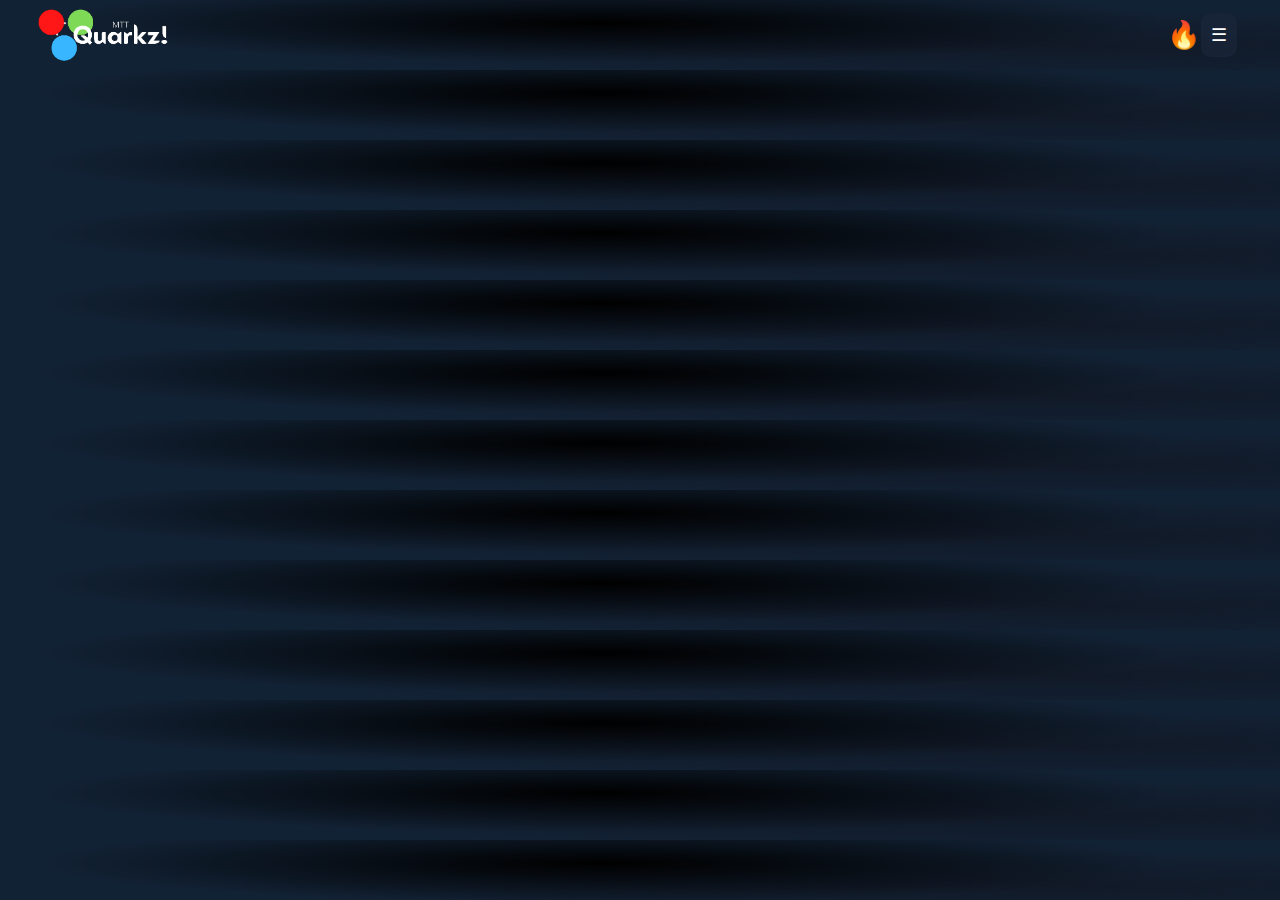
==== index.html @ 4693ca99 "minor bug fixes." ====
<!DOCTYPE html>
<html lang="en">

<head>
    <meta charset="UTF-8">
    <meta http-equiv="X-UA-Compatible" content="IE=edge">
    <meta name="viewport" content="width=device-width, initial-scale=1.0">

    <title>Quarkz!</title>
    <link rel="stylesheet" href="css/main.css">
    <link rel="icon" href="/assets/Quarkz-T.png" type="image/icon type">

    <!-- Google Fonts-->
    <link rel="preconnect" href="https://fonts.gstatic.com">
    <link href="https://fonts.googleapis.com/css2?family=Nunito:wght@500&display=swap" rel="stylesheet">
    <link href="https://fonts.googleapis.com/icon?family=Material+Icons" rel="stylesheet">
    <link rel="stylesheet"
        href="https://fonts.googleapis.com/css2?family=Material+Symbols+Outlined:opsz,wght,FILL,GRAD@20..48,100..700,0..1,-50..200" />

    <!-- KATEX -->
    <link rel="stylesheet" href="https://cdn.jsdelivr.net/npm/katex@0.15.1/dist/katex.min.css"
        integrity="sha384-R4558gYOUz8mP9YWpZJjofhk+zx0AS11p36HnD2ZKj/6JR5z27gSSULCNHIRReVs" crossorigin="anonymous">
    <script defer src="https://cdn.jsdelivr.net/npm/katex@0.15.1/dist/katex.min.js"
        integrity="sha384-z1fJDqw8ZApjGO3/unPWUPsIymfsJmyrDVWC8Tv/a1HeOtGmkwNd/7xUS0Xcnvsx"
        crossorigin="anonymous"></script>
    <script defer src="https://cdn.jsdelivr.net/npm/katex@0.15.1/dist/contrib/auto-render.min.js"
        integrity="sha384-+XBljXPPiv+OzfbB3cVmLHf4hdUFHlWNZN5spNQ7rmHTXpd7WvJum6fIACpNNfIR"
        crossorigin="anonymous"></script>

    <!-- JQuerySupport For SummerNote-->
    <script src="https://code.jquery.com/jquery-3.4.1.slim.min.js"
        integrity="sha384-J6qa4849blE2+poT4WnyKhv5vZF5SrPo0iEjwBvKU7imGFAV0wwj1yYfoRSJoZ+n"
        crossorigin="anonymous"></script>

    <!-- SummerNote-->
    <link href="https://cdn.jsdelivr.net/npm/summernote@0.8.18/dist/summernote-lite.min.css" rel="stylesheet">
    <script src="https://cdn.jsdelivr.net/npm/summernote@0.8.18/dist/summernote-lite.min.js"></script>

    <!-- Progress Bar-->
    <script src="https://cdnjs.cloudflare.com/ajax/libs/progressbar.js/0.6.1/progressbar.min.js" integrity="sha512-7IoDEsIJGxz/gNyJY/0LRtS45wDSvPFXGPuC7Fo4YueWMNOmWKMAllEqo2Im3pgOjeEwsOoieyliRgdkZnY0ow==" crossorigin="anonymous" referrerpolicy="no-referrer"></script>
    <style>
        .full_page {
            display: none
        }
    </style>
</head>

<body>
    <div id="overlay">
        <div id="overlay_div">
            <span id="ovr_logo"><img src="/assets/Quarkz_white.png">
                <center>Updating to Version <span class="sp_txt">1.0.0</span></center>
            </span>
        </div>
    </div>
    <div id="watermark">
        <span id="logo"><img id="ovr_l_1" src="/assets/Quarkz-WT.png" style="height:6vh"><img style="height:6vh"
                id="ovr_l_2" src="/assets/Quarkz.png"></span>
        <div id="w_holder">
            <span id="spoints" class="no-print"></span>
            <span id="dsh_btn" class="no-print">☰</span>
        </div>
    </div>
    <div class="full_page flex_type" id="bugreport" style="display:flex;align-items: center;justify-content: center;">
        <iframe
            src="https://docs.google.com/forms/d/e/1FAIpQLSeo2JZDaBApBiTeXmAnkVX60hSuJGHJkd9jsF9ePg0iM9ufjA/viewform?embedded=true"
            style="width:90vw;height:90vh;border:none;" frameborder="0" marginheight="0"
            marginwidth="0">Loading…</iframe>
    </div>
    <div id="login" class="full_page flex_type" style="justify-content: center;">
        <div id="lgn_bx">
            <span style="font-size: 5vh;">Welcome to Quarkz</span>
            <input type="text" id="lg_uname" class="text_bx_1" placeholder="Username">
            <input type="password" id="lg_pass" class="text_bx_1" placeholder="Password">
            <div>
                <button class="tst_btn rpl" id="sgn_in">Sign In</button>
                <!-- <button class="tst_btn rpl" id="sgn_in_google">Sign In With Google</button> -->
                <button class="tst_btn rpl" id="reg_in">Register</button>
            </div>
            <span id="lgn_err" class="err_txt" style="display: none;">ERROR:Wrong Username Or Password</span>
            <span style="margin:auto;font-size:14px;text-decoration: none;"><a href="/#/about"
                    style="color: white;">About</a>&nbsp;&nbsp;<a href="/#/legal"
                    style="color: white;">Legal</a>&nbsp;&nbsp;<a href="/#/bugreport" style="color: white;">Report A
                    Bug</a></span>
        </div>
    </div>
    <div id="appinfo" class="full_page flex_type">
        <span style="font-size: 5vh;">App Info</span>
        <pre id="ren_appinf"></pre>
    </div>
    <div id="aboutus" class="full_page flex_type">
        <span style="font-size: 5vh;">About Us</span>
        <img id="abt_img" src="https://avatars1.githubusercontent.com/u/64828294?s=460&amp;v=4" alt="MTT Photo">
        <span>I Am Mr Techtroid The Main Developer Of <span class="sp_txt">Quarkz!</span></span>
        <span>I Built This Website As A Way For Schools To Head Towards Online Learning</span>
        <span>Its Built In A Way That It Is Easy For Both Teachers And Students To Use</span>
        <span>Quarkz Is Currently Under Beta Version And Many Features Will Come In The Future</span>
        <span>Contact Mail: <span class="sp_txt">mrtechtroid@outlook.com</span></span>
        <div style="display: flex;flex-direction: row;overflow-y: auto;">
            <button id="lgl_btn" class="tst_btn rpl">Legal</button>
            <button id="rbu_btn" class="tst_btn rpl" onclick="window.location = '/#/bugreport'">Report Bugs</button>
            <button id="apinf_btn" class="tst_btn rpl" onclick="window.location = '/#/appinfo'">App Info</button>
        </div>
    </div>

    <div id="legal" class="full_page flex_type" style="text-align: center;">
        <span style="font-size: 5vh;">Terms And Conditions</span>
        <span class="sp_txt">Copyright 2021-23 Quarkz By Mr Techtroid</span>
        <span style ="font-size: 2vh;">Last Updated: 10 Jan 2023(IST)</span>
        <div id="lgl_container">
            <ol>
                <h3>Account Information And User Generated Content</h3>
                <li>By Creating an account on this website, you state that you agree to these terms and condition.</li>
                <li>All User Generated data(excluding passwords) can be accessed by Quarkz Admins Or Authorised
                    Moderators. </li>
                <li>When you request for account deletion, NO user generated data will be deleted. Instead the account
                    will be unlinked from our Authentication services.However This data will continue to be accessible
                    only to Admins. </li>
                <li>Any content uploaded or published or submitted or posted by you on the Platform, including without
                    limitation, the content will be owned by You, but we are also granted a
                    worldwide,non-exclusive,royalty-free,sub-licensable and transferable license to use, reproduce,
                    distribute, share, display, publish, retain, make available online and/or electronically transmit
                    such User-generated Content as well as technical information collected.</li>
                <li>We also reserve the right to terminate access of our website to any account if we find 
                    the account to do anything which violates our TOC without prior notice.</li>
                <li>By Creation of account on this site, you agree that you are above 13 Years and if you are below that age you have 
                    taken permission from your guardians or parents. We Do not collect any type of information from the minors
                     and if we do so, we do not do it intentionally and we may be requested to delete the information by their 
                     guardians which we will do immediately. </li>
                <h3>Free Use Disclaimer</h3>
                <li>Copyright Disclaimer under section 107 of the Copyright Act 1976, allowance is made for “fair use”
                    for purposes such as criticism, comment, news reporting, teaching, scholarship, education and
                    research. </li>
                <h3>Licensing And Assets</h3>
                <li>All Codes,Graphics,Assets,Files, And Information located in <span
                        class="sp_txt">quarkz.netlify.app</span> or any of Our Storage services such as Firebase, is
                    part of Quarkz.Any Usage, Reproduction of Any Of The same Without Prior Consent Of Owner Mr
                    Techtroid OR Quarkz Team Is Prohibited.</li>
                <li>Youtube Videos Which Are Used In This Website Belong To Their Respective Channel Owners</li>
                <li>Usage Of Questions And Notes Are From Fair Use Under Education,Teaching And Research Category</li>
                <li>Simulations Used In This Website Belong To The Respective Providers Mentioned</li>
                <li>If You Feel Any Content is violating your Copyright and want it to be removed from this site, contact us at the contact us page. We will make sure that we will remove the content in 24 Hours.</li>
                <h3>Others</h3>
                <li>These Rules/Terms may be changed without prior consent of any party/(users using the site) at any time.</li>
            </ol>
        </div>
    </div>

    <div id="schedule" class="full_page flex_type">
        <span style="font-size: 5vh;">Schedule</span>
        <iframe id="tmt_frame" src="" style="border: 0" width="100%" height="90%" frameborder="0" scrolling="no"
            style="background-color: black;color:white"></iframe>
    </div>
    <div id="profile" class="full_page flex_type">
        <span style="font-size: 5vh;">Profile</span>
        <table class="pro_table" style="border:gray 3px solid;">
            <tr>
                <td class="sp_txt">Name:</td>
                <td id="prf_name"></td>
            </tr>
            <tr>
                <td class="sp_txt">Phone:</td>
                <td id="prf_phone"></td>
            </tr>
            <tr>
                <td class="sp_txt">Email:</td>
                <td id="prf_email"></td>
            </tr>
            <tr>
                <td class="sp_txt">Class:</td>
                <td id="prf_class"></td>
            </tr>
            <tr>
                <td class="sp_txt">Batch:</td>
                <td id="prf_batch"></td>
            </tr>
            <tr>
                <td class="sp_txt">Gender:</td>
                <td id="prf_gender"></td>
            </tr>
            <tr>
                <td class="sp_txt">Created On:</td>
                <td id="prf_crton"></td>
            </tr>
        </table>
        <button id="pass_rst_btn" class="tst_btn rpl">Reset/Change Password</button>
    </div>
    <div id="register" class="full_page flex_type">
        <span style="font-size:5vh;">Register</span>
        <input type="tel" id="rg_mbleno" class="_in_reg" placeholder="Mobile No">
        <input type="text" id="rg_uname" class="_in_reg" placeholder="Email Address">
        <input type="password" id="rg_pass" class="_in_reg" placeholder="Password">
        <input type="password" id="rg_pass1" class="_in_reg" placeholder="Confirm Password">
        <input type="text" id="rg_name" class="_in_reg" placeholder="Name">
        <label for="class">Class</label>
        <select name="class" id="rg_class">
            <option value="6">6</option>
            <option value="7">7</option>
            <option value="8">8</option>
            <option value="9">9</option>
            <option value="10">10</option>
            <option value="11">11</option>
            <option value="12">12</option>
        </select>
        <label for="gender">Gender</label>
        <select name="gender" id="rg_gender">
            <option value="Male">Male</option>
            <option value="Female">Female</option>
        </select>

        <button class="tst_btn rpl" id="rg_in">Register</button>
    </div>
    <div id="printable" class="full_page flex_type">
        <span style="font-size: 5vh;" class="no-print">Export</span>
        <hr color="white" width="100%" class="no-print">
        <span class="no-print"><button class="tst_btn rpl no-print" onclick="print()">Print</button><button
                class="tst_btn rpl no-print" id="shf_btn">Shuffle</button><button class="tst_btn rpl no-print"
                id="tsinf_btn">Update Bank
                Info</button><button class="tst_btn rpl no-print" id="tans_btn">Answers</button><button
                class="tst_btn rpl no-print" id="tansexpl_btn">Explanation And Answers</button><button
                class="tst_btn rpl no-print" id="tremove_btn">Remove
                All</button></span>
        <hr color="white" width="100%">
        <span style="font-size: 3vh;" id="qb_title">ERROR</span>
        <hr color="white" width="100%">
        <div id="pe_tst_info" class="flex_type no-print">
            <span>Test<input id="pe_tst_type_1" type="checkbox"></span>
            <span id="">General Instructions<input id="pe_tst_type_2" type="checkbox"></span>
            <textarea type="answer" id="pe_gi_ins" class="_in_aq" style="resize: none;overflow-y: scroll;"
                placeholder="General Instructions"></textarea>
            <div style="display: flex;flex-direction: row;flex-wrap: wrap;align-items: center;justify-content: center;">
                <span>MCQ:<input type="number" id="pe_mcq_pno" class="_in_pq" value="3"><input type="number"
                        id="pe_mcq_nno" class="_in_pq" value="-1"></span>
                <span>MCQ Multiple:<input type="number" id="pe_mcmul_pno" class="_in_pq" value="3"><input type="number"
                        id="pe_mcmul_nno" class="_in_pq" value="-1"></span>
                <span>Numerical:<input type="number" id="pe_num_pno" class="_in_pq" value="4"><input type="number"
                        id="pe_num_nno" class="_in_pq" value="0"></span>
                <span>True Or False:<input type="number" id="pe_taf_pno" class="_in_pq" value="1"><input type="number"
                        id="pe_taf_fno" class="_in_pq" value="0"></span>
                <span>Explain:<input type="number" id="pe_exp_pno" class="_in_pq" value="4"><input type="number"
                        id="pe_exp_nno" class="_in_pq" value="0"></span>
                <span>Matrix<input type="number" id="pe_mat_pno" class="_in_pq" value="12"><input type="number"
                        id="pe_mat_nno" class="_in_pq" value="-4"></span>
            </div>
        </div>
        <div id="eqb_instr" style="text-align: left;width:90%;font-size: 14px;"><span style="color: green;">General
                Instructions:&nbsp;&nbsp;</span><span id="equ_gi"></span>
            <hr color="white" width="100%">
        </div>

        <div id="eqb_add" style="width:90%;font-size: 14px;z-index: 1;" type="1">
        </div>
    </div>
    <div id="functions" class="full_page flex_type" style="overflow-y: scroll;">
        <span style="font-size: 5vh;" class="">Functions</span>
        <div class="flex_type"
            style="flex-direction: column;align-items: center;overflow-y: scroll;width: 50vw;height:60vh;">
            <div class="dshbox_v2 rpl" onclick="window.location.hash = '#/add/tpc'">Add Topics</div>
            <div class="dshbox_v2 rpl" onclick="window.location.hash = '#/add/qubank'">Add Question Bank</div>
            <div class="dshbox_v2 rpl" onclick="window.location.hash = '#/add/simulation'">Add Simulations</div>
            <div class="dshbox_v2 rpl" onclick="window.location.hash = '#/add/images'">Upload Images</div>
            <div class="dshbox_v2 rpl" onclick="window.location.hash = '#/add/tests'">Add Test</div>
            <div class="dshbox_v2 rpl" onclick="window.location.hash = '#/update/tests'">Update Test</div>
            <div class="dshbox_v2 rpl" onclick="window.location.hash = '#/update/batch'">Update Batches</div>
            <div class="dshbox_v2 rpl" onclick="window.location.hash = '#/edit_exams'">Edit Exams</div>
        </div>
    </div>
    <div id="fu_uplimg" class="full_page flex_type" style="overflow-y: scroll;">
        <input type="file" id="aq_file" class="_in_aq">
        <button class="tst_btn rpl" id="upl_files"></button>
        <input class="_in_aq" id="aq_uplurl" type="text">
    </div>
    <div id="fu_simulation" class="full_page flex_type" style="overflow-y: scroll;">
        <span style="font-size: 5vh;" class="">Add/Edit Simulation</span>
        <input type="text" id="aq_simname" class="_in_aq" placeholder="Simulation Name">
        <input type="url" id="aq_simurl" class="_in_aq" placeholder="Simulation URL">
        <input type="text" id="aq_simprov" class="_in_aq" placeholder="Simulation Provider">
        <input type="text" id="aq_simlicense" class="_in_aq" placeholder="Simulation License">
        <select name="type" id="aq_simsubj" class="_in_aq" style="color:red">
            <option value="physics">Physics</option>
            <option value="chemistry">Chemistry</option>
            <option value="maths">Maths</option>
            <option value="biology">Biology</option>
            <option value="computer">Computer</option>
            <option value="statistics">Statistics</option>
            <option value="unfiled">Unfiled</option>
        </select>
        <button class="tst_btn rpl" id="aq_sims_save">Save</button>
    </div>
    <div id="fu_topic" class="full_page flex_type" style="overflow-y: scroll;">
        <span style="font-size: 5vh;" class="" id="fu_topic_title">Add/Edit Topic</span>
        <input type="text" id="aq_tpcname" class="_in_aq" placeholder="Tests/Topic/Question Bank Name">
        <select name="type" id="aq_tpclevel" class="_in_aq" style="color:red">
            <option value="jee">JEE</option>
            <option value="neet">NEET</option>
            <option value="foundation">Foundation</option>
        </select>
        <input type="text" id="aq_tpc_chapterid" class="_in_aq" placeholder="Chapter ID">
        <select name="type" id="aq_tpc_subj" class="_in_aq" style="color:red">
            <option value="physics">Physics</option>
            <option value="chemistry">Chemistry</option>
            <option value="maths">Maths</option>
            <option value="biology">Biology</option>
            <option value="computer">Computer</option>
            <option value="statistics">Statistics</option>
            <option value="unfiled">Unfiled</option>
        </select>
        <div id="aq_test_extra" style="flex-direction: column;">
            <input type="text" id="aq_tst_batches" class="_in_aq" placeholder="Batch ID">
            <input type="datetime-local" id="aq_tst_stron" class="_in_aq">
            <input type="datetime-local" id="aq_tst_endon" class="_in_aq">
            <input type="text" id="aq_tst_syllabi" class="_in_aq" placeholder="Syllabus">
            <input type="number" id="aq_tst_timealotted" class="_in_aq" placeholder="Time Alloted">
        </div>
        <div id="lqadd" style="display: flex;flex-direction: row;margin:10px;height: 50vh;">
            <div id="question_list"
                style="border: 2px lime solid;width: 15vw;height:50vh;display: flex;flex-direction: column;align-items: center;text-align: center;font-size: 3vh;overflow-y: scroll;"
                class="title-notes"></span>
            </div>
            <div
                style="border: 2px lime solid;width:75vw;display: flex;flex-direction: column;overflow-y: scroll;height:50vh;">
                <select name="type" id="aq_mode" class="_in_aq" style="color:red">
                    <option value="question">Question</option>
                    <option value="lesson">Lesson</option>
                    <option value="exam">Exam</option>
                </select>
                <div class = "flex_type" id = "aq_exams">
                    <input type="text" id="aq_examname" class="_in_aq" placeholder="Exam Names">
                    <input type="text" id="aq_examdate" class="_in_aq" placeholder="Exam Dates">
                    <input type="text" id="aq_examinfo" class="_in_aq" placeholder="Exam Info Link">
                    <input type="text" id="aq_examsyllabus" class="_in_aq" placeholder="Syllabus Link">
                </div>
                <div class="flex_type" id="aq_all" style="align-items: unset;" id = "aq_uiad">
                    <div class="summernote" id="aq_qtext">Question</div>
                    <input type="text" id="aq_answer" class="_in_aq" placeholder="Answer">
                    <input type="url" id="aq_yurl" class="_in_aq" placeholder="Youtube ID">
                    <div class="summernote" id="aq_expl">Explanation</div>
                    <textarea type="answer" id="aq_hint" class="_in_aq" style="resize: none;overflow-y: scroll;"
                        placeholder="Hint"></textarea>
                    <select name="type" id="aq_section" class="_in_aq" style="color:red">
                        <option value="Physics">Physics</option>
                        <option value="Chemistry">Chemistry</option>
                        <option value="Math">Math</option>
                        <option value="Biology">Biology</option>
                        <option value="Computer">Computer</option>
                        <option value="Statistics">Statistics</option>
                        <option value="Unfiled">Unfiled</option>
                    </select>
                </div>
                <div id="aq_ans_hold">
                    <select name="type" id="aq_type" class="_in_aq" style="color:red">
                        <option value="mcq">MCQ</option>
                        <option value="mcq_multiple">MCQ Multiple</option>
                        <option value="matrix">Matrix</option>
                        <option value="numerical">Numerical</option>
                        <option value="explain">Explain</option>
                        <option value="fill">Fill In The Blanks</option>
                    </select>
                    <div id="aq_mcq_con" class="flex_type">
                        <div class="aq_mcq_p" onclick="changeColor(this)"><input class="aq_mcq"></div>
                        <div class="aq_mcq_p" onclick="changeColor(this)"><input class="aq_mcq"></div>
                        <div class="aq_mcq_p" onclick="changeColor(this)"><input class="aq_mcq"></div>
                        <div class="aq_mcq_p" onclick="changeColor(this)"><input class="aq_mcq"></div>
                    </div>
                    <div id="aq_matrix">
                        <table>
                            <tr>
                                <td><input class="aq_i1"><input class="aq_i2"></td>
                            </tr>
                            <tr>
                                <td><input class="aq_i1"><input class="aq_i2"></td>
                            </tr>
                            <tr>
                                <td><input class="aq_i1"><input class="aq_i2"></td>
                            </tr>
                            <tr>
                                <td><input class="aq_i1"><input class="aq_i2"></td>
                            </tr>
                        </table>
                    </div>
                    <button class="tst_btn rpl" id="aq_ao">Add Option</button>
                    <button class="tst_btn rpl" id="aq_ro">Remove Option</button>
                </div>
                <button class="tst_btn rpl" id="aq_re">Remove Entry</button>
            </div>
        </div>
        <button class="tst_btn rpl" id="aq_tpc_save">Save/Update Topic</button>
        <button class="tst_btn rpl" id="aq_qbc_save">Save/Update QBank</button>
        <button class="tst_btn rpl" id="aq_tst_save">Save/Update Test</button>
        <button class="tst_btn rpl" id="aq_exam_save">Save/Update Exams</button>
        <button class="tst_btn rpl" id="aq_export">Export</button>
    </div>
    <div id="users" class="full_page flex_type">
        <span style="font-size:5vh;">Users</span>
        <hr color="white" width="100%">
        <div
            style="border:orangered 3px solid;border-radius: 30px;display: flex;flex-direction: column;align-items: center;width:80%;">
            <span style="font-size:3vh;color:yellow;width:80%;">Add Users</span><iframe
                href="index.html#/register"></iframe>
        </div>
        <hr color="white" width="50%">
        <input type="answer" id="us_user" class="_in_aq" placeholder="username">
    </div>
    <div id="error_page" class="full_page flex_type">
        <span style="font-size:5vh;">404</span>
        <hr color="white" width="100%">

        <span style="font-size: 3vh;">You don't have access to this page.</span>
        <a class="tst_btn rpl" href="/#/dashboard">Go To Dashboard</a>
    </div>
    <div id="dashboard" class="full_page flex_type" style="display: flex;flex-direction: row;">
        <div id="sidebar">
            <div id="options_tab"
                style="display: flex;flex-direction: row;align-items:center;height:50px;justify-content: space-evenly;width: 25vw;max-width: 250px;">
                <span class="material-symbols-outlined rpl">settings</span>
                <span class="material-symbols-outlined rpl" id="abt_btn">info</span>
                <span class="material-symbols-outlined rpl" onclick="window.location = '#/update'">notifications</span>
                <span class="material-symbols-outlined rpl" id="prf_btn">account_circle</span>
                <span class="material-symbols-outlined rpl" id="lgt_btn">logout</span>
            </div>
            <hr style="width: 100%;">
            <div id="profile_tab"
                style="display: flex;flex-direction: column;align-items: center;height:170px;max-width: 250px;">
                <img id="prf_tab_img" src="/assets/Quarkz_white.png"
                    style="width: 100px;height:100px;object-fit: cover;margin:5px;">
                <span style="color:rgb(0, 255, 221)" id="dshd_name">NAME</span>
                <span style="color:rgb(104, 104, 92);font-size: small;" id="dshd_uname">@username</span>
                <span style="color:rgb(251, 255, 0)" id="dshd_batch">BATCH</span>
            </div>
            <hr style="width: 100%;">
            <div class="flex_type"
                style="flex-direction: column;align-items: center;overflow-y: scroll;width: 30vw;height:250px;max-width: 250px;">
                <div class="dshbox_v2 " id="tmt_btn">Time Table</div>
                <div class="dshbox_v2" id="chp_btn">Chapters</div>
                <div class="dshbox_v2" id="tstinf_btn">Test Infos</div>
                <div class="dshbox_v2" id="usn_btn" onclick = "window.location.hash = '/usernotes/'">Your Notes</div>
                <div class="dshbox_v2" id="tpc_btn" style="display: none;">Topics</div>
                <div class="dshbox_v2" id="lvq_btn" style="display:none">Live Quiz</div>
                <div class="dshbox_v2" id="frm_btn">Forum</div>
                <div class="dshbox_v2" id="qba_btn" style="display: none;">Question Bank</div>
                <div class="dshbox_v2" id="sim_btn">Simulations</div>
                <div class="dshbox_v2" id="cyb_btn">Cyberhunts</div>
                <div id="adminonly" style="display:none;flex-direction:column;">
                    <div class="dshbox_v2" id="adi_btn">Admin Functions</div>
                    <div class="dshbox_v2" id="usc_btn">Users</div>
                </div>
            </div>
            <hr style="width: 100%;">
            <span style="font-size: small;">© 2021-23 Quarkz!</span>
        </div>
        <div style="display: flex;flex-direction: row;flex-wrap: wrap;margin-left: 10px;align-items: flex-start;height:100%;margin-top: 15px;justify-content: space-evenly;">
            <div id="db_exam_info" style="display:flex;flex-direction:column;overflow-y: scroll;height: 30vh;border:grey solid 2px;width:400px;border-radius: 10px 10px 10px 10px;align-items: center;margin:5px;">
                <span style = "font-size: 25px;color:yellow">Exam Info</span>
                <div id = "db_exam_list"></div>
            </div>
            <div id="db_social_media" style="display:flex;flex-direction:column;height: 30vh;border:grey solid 2px;width:400px;border-radius: 10px 10px 10px 10px;align-items: center;margin:5px;text-align: center;">
                <span style = "font-size: 25px;color:yellow">We're on Social Media</span>
                <span style = "font-size: 14px;color:grey">Follow us, & share with your friends. It motivates us to keep working hard for you to bring new features. </span>
                <img style = "width:50px;" class = "rpl" onclick = "window.open('https://www.youtube.com/@quarkz./', '_blank');" src = "[data-uri]">
            </div>
            <div id="db_study_resources" style="display:flex;flex-direction:column;height: 30vh;border:grey solid 2px;width:400px;border-radius: 10px 10px 10px 10px;align-items: center;margin:5px;text-align: center;">
                <span style = "font-size: 25px;color:yellow">Additional Study Resources</span>
                <div class = "tlinks_min rpl" onclick = "window.location.hash = '/mainsformulas/'"><span style="font-size: 16px;">JEE Mains Formula Sheets</span></div>
                <div class = "tlinks_min rpl" onclick = "window.location.hash = '/downloads/'"><span style="font-size: 16px;">FREE PDF Downloads</span></div>
            </div>
        </div>
    </div>
    <div id="exam_msg_popup" class="overlay">
        <div class="popup">
            <center>
                <h2 id="exam_title">Note</h2>
            </center>
            <a class="close"
                onclick="document.getElementById('exam_msg_popup').style.visibility = 'hidden';document.getElementById('exam_msg_popup').style.opacity = '0';document.getElementById('exam_msg_action').onclick = ''">&times;</a>
            <p id="exam_dates"></p>
            <div class = "display:flex;flex-direction:row;flex-wrap:wrap;">
                <a id = "exam_einfo" class = "tst_btn rpl" target="_blank">Exam Info</a>
                <a id = "exam_syl" class = "tst_btn rpl" target="_blank">Syllabus</a>
            </div>
        </div>
    </div>
    <div id="singletestreport" class="full_page flex_type">
        <span style="font-size: 5vh;">Random Test 1</span>
        <hr color="white" width="100%">
        <div class="progressbar_tr">
            <div class="pb_tr_in" style="width: 70%;"><span>70%</span></div>
        </div><br>
        <table class="pro_table">
            <tr>
                <th>Parameters</th>
                <th>Your Stats</th>
            </tr>
            <tr>
                <td>Rank:</td>
                <td>4</td>
            </tr>
            <tr>
                <td>Percent:</td>
                <td>70%</td>
            </tr>
            <tr>
                <td>Positive:</td>
                <td>74</td>
            </tr>
            <tr>
                <td>Negitive:</td>
                <td>-4</td>
            </tr>
            <tr>
                <td>Total Questions:</td>
                <td>100</td>
            </tr>
            <tr>
                <td>Time Taken:</td>
                <td>1:55:12</td>
            </tr>
            <tr>
                <td>Top 3:</td>
                <td>A,B,C</td>
            </tr>
        </table><br>
        <table class="pro_table">
            <tr>
                <th>Parameters</th>
                <th>Your Stats</th>
                <th>Average</th>
                <th>Highest</th>
            </tr>
            <tr>
                <td>Marks:</td>
                <td>70/100</td>
                <td>35/100</td>
                <td>84/100</td>
            </tr>
            <tr>
                <td>Physics:</td>
                <td>24/25</td>
                <td>12/25</td>
                <td>24/25</td>
            </tr>
            <tr>
                <td>Chemistry:</td>
                <td>13/25</td>
                <td>12/25</td>
                <td>24/25</td>
            </tr>
            <tr>
                <td>Maths:</td>
                <td>13/25</td>
                <td>12/25</td>
                <td>24/25</td>
            </tr>
            <tr>
                <td>Biology:</td>
                <td>20/25</td>
                <td>12/25</td>
                <td>24/25</td>
            </tr>
        </table>
    </div>
    <div id="testsummary" class="full_page flex_type">
        <span style="font-size: 5vh;">Test Summary</span>
        <hr color="white" width="100%">
        <table class="pro_table">
            <tr>
                <th>Test Name</th>
                <th>Percent</th>
                <th>Marks/Total</th>
                <th>Class Average</th>
                <th>Class Highest</th>
                <th>Rank</th>
                <th>Date</th>
            </tr>
            <tr>
                <td>Random Test 1</td>
                <td>70%</td>
                <td>70/100</td>
                <td>35/100</td>
                <td>84/100</td>
                <td>4</td>
                <td>26th Aug 2021</td>
            </tr>
        </table>
    </div>
    <div id="testinfo" class="full_page flex_type">
        <span style="font-size: 5vh;">Tests</span>
        <hr color="white" width="100%">
        <div><button class="tst_btn rpl" id="ti_act">Active Tests</button><button class="tst_btn rpl"
                id="ti_fin">Finished Tests</button><button class="tst_btn rpl" id="ti_upc">Upcoming Tests</button></div>
        <div id="testlinks">
            <!-- <div class="tlinks">Complex Numbers</div>
            <div class="tlinks">Straight Lines</div> -->
        </div>
    </div>
    <div id="test_instructions" class="full_page flex_type">
        <span style="font-size: 5vh;">Test Instructions</span>
        <hr color="white" width="100%">
        <div style="width:80vw;overflow-y: scroll;border:yellow 3px solid;display: flex;flex-direction: column;">
            <span style="font-size:5vh;text-align: center;">Please Read The Instructions And Terms Carefully</span>
            <ol>
                <li>Total Duration of Examination is <span id="test_time">180 minutes.</span></li>
                <li>The Exam Must Be Completed In 1 Sitting. You Will Be Able To Open It Once. </li>
                <li>Read Every Question Carefully And Select Your Answer</li>
                <li>Try To Answer As Many Questions As Possible In The Exam</li>
                <li>When the timer reaches zero, the examination will end by itself. You will not be required to end or
                    submit your examination.</li>
                <li>Make Sure To Have A Good Internet Connection</li>
                <li>DO NOT TRY TO Minimise The Full Screen Mode Of The Exam. You Will Recieive 1 Warning For Doing So
                    After Which Your Test Will End</li>
                <li>I have read and understood all the instructions. </li>
                <li>All computer hardware allotted to me are in proper working condition. </li>
                <li>Once the test has started, the clock will be set on the server. If you close the test window without
                    completing the test then the clock will still be running on the window.</li>
                <li>I declare that i am not in possession of / not wearing / not carrying any prohibited gadget like
                    mobile phone,bluetooth devices etc. /any prohibited material with me into the Examination Hall.</li>
                <li>I agree that in case of not adhering to the instructions, I shall be liable to be debarred from this
                    Test and/or to disciplinary action, which may include ban from future Test / Examinations</li>
            </ol>
            <span style="font-size:5vh;text-align: center;">👍 All The Best! 👍</span>
            <button class="tst_btn rpl" id="tin_start"
                onclick='window.location.hash = "#/attempt/" + window.location.hash.split("#/instructions/")[1]'>Start</button>
        </div>
    </div>
    <div id="testv1" class="full_page flex_type"
        style="flex-direction: row;flex-wrap: wrap;height:max-content;min-height: 90vh;">
        <div style="display: flex;flex-direction: column;width: 60vw;height:80vh;margin:10px;min-width: 300px;">
            <div id="tt_extrabx" style="display: flex;flex-direction:row;height: 40px;margin:10px;">
                <span id="tt_timeleft"
                    style="padding-left:20px;padding-right: 20px;background-color: rgb(100, 100, 52);border-radius: 5px 5px 5px 5px;">00:00:00</span>
                <span id="tt_marksaward"
                    style="padding-left:20px;padding-right: 20px;background-color: rgb(18, 88, 218);;border-radius: 5px 5px 5px 5px;"></span>
                <span id="tt_timespent"
                    style="padding-left:20px;padding-right: 20px;background-color: rgb(171, 18, 218);border-radius: 5px 5px 5px 5px;margin-left:5px;"></span>
                <span id="tt_testname"
                    style="padding-left:20px;padding-right: 20px;border-radius: 5px 5px 5px 5px;width: 100%;background-color: rgb(38, 88, 19);text-align: right;margin-left: 5px;">TEST
                    NAME</span>
                <button id="tt_sub" class="tst_btn rpl">Submit</button>
            </div>
            <div id="tt_question" style="height:70vh;border:lime 3px solid;overflow-y: scroll;">
                <div style="font-size: larger;">Question <span id="tt_qno">12</span></div>
                <hr>
                <div style="" id="tt_qtitle">Who Is The President Of India?</div>
                <hr>
            </div>
            <div id="tt_footer" style="display:flex;">
                <button class="tst_btn rpl" id="tt_save">Save</button>
                <button class="tst_btn rpl" id="tt_clear">Clear</button>
                <button class="tst_btn rpl" id="tt_review">Mark For Review</button>
                <button class="tst_btn rpl" id="tt_ansreview">Save And Mark For Review</button>
            </div>
        </div>
        <div>
            <div id="tt_infobx"
                style="width: 250px;height:140px;display: flex;flex-direction: column;border-radius:30px;background-color: rgb(78, 72, 61);padding:10px;overflow-y: scroll;">
                <div style="margin:9px"><span class="tts_notvisit">12</span>Not Visited</div>
                <div style="margin:9px"><span class="tts_notanswer">21</span>Not Answered</div>
                <div style="margin:9px"><span class="tts_answered">45</span>Answered</div>
                <div style="margin:9px"><span class="tts_review">3</span>Review</div>
                <div style="margin:9px"><span class="tts_ansreview">37</span>Review And Answered</div>
            </div>
            <div id="tt_qnobx"
                style="display: flex;flex-direction: row;flex-wrap:wrap;border-radius:30px;background-color: rgb(78, 72, 61);padding:10px;width: 250px;height: 40vh;margin:10px;overflow-y: scroll;">
                <div>
                    <span>Physics</span>
                    <div id = "tw_Physics" style="display: flex;flex-direction: row;flex-wrap:wrap;height:auto"></div>
                    <span>Chemistry</span>
                    <div id = "tw_Chemistry" style="display: flex;flex-direction: row;flex-wrap:wrap;height:auto"></div>
                    <span>Math</span>
                    <div id = "tw_Math" style="display: flex;flex-direction: row;flex-wrap:wrap;height:auto"></div>
                    <span>Computer</span>
                    <div id = "tw_Computer" style="display: flex;flex-direction: row;flex-wrap:wrap;height:auto"></div>
                    <span>Biology</span>
                    <div id = "tw_Biology" style="display: flex;flex-direction: row;flex-wrap:wrap;height:auto"></div>
                    <span>Statistics</span>
                    <div id = "tw_Statistics" style="display: flex;flex-direction: row;flex-wrap:wrap;height:auto"></div>
                    <span>Unfiled</span>
                    <div id = "tw_Unfiled" style="display: flex;flex-direction: row;flex-wrap:wrap;height:auto"></div>
                </div>
            </div>
        </div>
    </div>
    <div id="test_end" class="full_page flex_type">
        <span style="font-size: 5vh;" id="te_title">The Test Has Ended</span>
        <span style="font-size:3vh;">Your Results Will Be Released After<span id="te_endtime"></span></span>
        <a class="tst_btn rpl" href="/#/dashboard">Go To Dashboard</a>
        <hr color="white" width="100%">
    </div>
    <div id="livequiz" class="full_page flex_type">
        <span style="font-size:5vh;">Live Quiz</span>
        <div>
            <span style="font-size: 5vh;color:yellow" id="lq_title">Tests</span>
        </div>
        <div style="margin:10px;border:orangered 3px solid;border-radius: 40px;padding:10px;height:max-content">
            <div>
                <span id="lq_title">What Is The Unit Of Speed?</span>
            </div>
            <div>
                <div id="lq_mcq_con" class="flex_type">
                    <span id="mcq_1" class="lq_mcq">LT</span>
                </div>
            </div>
        </div>
    </div>
    <div id="batchedit" class="full_page flex_type">
    </div>
    <div id="qbnk_vid" class="full_page flex_type" style="height:90vh;position: relative;">
        <button id="qbnk_vid_btn" class="tst_btn rpl">Start</button>
        <button id="qbnk_vid_btn_e" class="tst_btn rpl" style="display: none;">Stop</button>
        <span style="font-size: 5vh;color:yellow;font-family: Nunito;" id="tb_q_title">Topic Name</span>
        <hr width="100%" color="white">
        <div class="div-qbnk">Quarkz!</div>
        <img src="/assets/Quarkz-T.png" style="position:absolute;height:100px;width: 100px;top:0;left:0;z-index: 1;">
        <div id="qbnk_vid_q" style="display: flex;flex-direction: column;align-items: center;z-index: 2;">
            <div class="div-qbnk1"><span>Pause The Video If You Need More Time.Each Question Will Be Shown For 10
                    Seconds.</span><span id="qbnk_timer" style="font-size: 80px;color:rgb(0, 255, 255)">0</span></div>
            <span style="width: 60vw;"><span id="tb_q_qno" style="color: coral;"></span>
                <div id="tb_q_qtext" style="width:100%;height:max-content;min-height: 12vh;">Question</div>
            </span>
            <!-- <img id="tb_q_img" src="/assets/Quarkz.png"> -->
            <div id="tb_q_ans_hold">
                <input type="answer" id="tb_q_answer" class="_in_aq" placeholder="Answer">
                <div id="tb_q_mcq_con" class="flex_type">
                </div>
                <div id="tb_q_matrix">
                    <table>
                        <tr>
                            <td><span class="tb_q_i1"></span><span class="tb_q_i2"></span></td>
                        </tr>
                        <tr>
                            <td><span class="tb_q_i1"></span><span class="tb_q_i2"></span></td>
                        </tr>
                        <tr>
                            <td><span class="tb_q_i1"></span><span class="tb_q_i2"></span></td>
                        </tr>
                        <tr>
                            <td><span class="tb_q_i1"></span><span class="tb_q_i2"></span></td>
                        </tr>
                    </table>
                </div>
            </div>
        </div>
        <div id="qbnk_vid_ans" style="display: flex;flex-direction: column;align-items: center;">
            <span style="font-size: 5vh;color:yellow;">Answer</span>
            <div id="tb_q_hint" style="width:80%;height:max-content;min-height: 12vh;"></div>
            <div id="tb_q_ans" style="height:max-content;min-height: 12vh;"></div>
            <div id="tb_q_expl" style="width:80%;height:max-content;min-height: 12vh;"></div>
        </div>
        <div id="qbnk_vid_title"
            style="display:flex;flex-direction: column;align-items: center;justify-content: center;height:60vh">
            <span style="font-size: 15vh;color:yellow;font-family: Nunito;" id="qb_vid_ti"></span>
        </div>
        <div id="qbnk_vid_end" style="display:flex;flex-direction: column;align-items: center;justify-content: center;">
            <span style="font-size: 5vh;color:yellow">Thanks For Watching</span>
            <span style="font-size: 3vh;color:yellow">Subscribe To Quarkz! For More Such Videos</span>

        </div>

    </div>
    <div id="topic" class="full_page flex_type" style="height: max-content;">
        <span style="font-size: 5vh;color:yellow" id="tp_title">Topic Name</span>
        <hr width="100%" color="white">
        <div class="flex_type" style="flex-direction: row;flex-wrap: wrap;">
            <span style="font-size: 3vh;color:yellow" id="tp_lsno">Lesson Name</span>
            <button class="tst_btn rpl" id="tp_nxt">Next</button>
            <button class="tst_btn rpl" id="tp_prv">Previous</button>
            <button class="tst_btn rpl" id="tp_pnt" style="display: none;">Export</button>
            <button class="tst_btn rpl" id="tp_edt" style="display: none;">Edit</button>
        </div>
        <hr width="100%" color="white">
        <div id="tp_lesson" style="width: 80%;">
                <div id="tp_full_vid">
                        <!-- <iframe id = "video" style = "width:80%; height: 450px; border-style: solid; ;border-width: 10px;" hidden = "True"  allow = "autoplay"></iframe> -->
                    <div style="pointer-events: none;height: 300px;">
                            <div><div id="player" style="width: 100%;"></div></div>
                    </div>
                    <div id="toolbar"
                        style="align-items: center; z-index: 3;width:68vw;color: white;border-radius: 0px 0px 12px 12px;display:flex;flex-direction:row;justify-content: space-evenly;width:30vw">
                        <span class="material-icons" id="tp_bw_btn" onclick="player.seekTo(player.getCurrentTime()-10)"
                            title="-10 Seconds">fast_rewind</span>
                        <span class="material-icons" id="tp_pl_btn" title="Play"
                            onclick="player.playVideo()">play_arrow</span>
                        <span class="material-icons" id="tb_pa_btn" title="Pause"
                            onclick="player.pauseVideo()">pause</span>
                        <span class="material-icons" onclick="player.stopVideo()" id="tb_st_btn"
                            title="Stop">stop</span>
                        <span class="material-icons" id="tb_fw_btn" onclick="player.seekTo(player.getCurrentTime()+10)"
                            title="+10 Seconds">fast_forward</span>
                        <span id="mute" class="material-icons" id="tb_um_btn" onclick="volumetype()"
                            title="Mute/Unmute">volume_up</span>
                        <span id="mute" class="material-icons" id="tb_um_btn" title="Mute/Unmute"
                            onclick="fullscreen()">fit_screen</span>
                        <span class="btncmd" id="tb_wy_btn" onclick="window.open(player.getVideoUrl())"
                            title="Watch On Youtube"><img style="filter: invert(1)"
                                src="[data-uri]"></span>
                        <input type="range" min="0" max="100" value="50" id="tb_vl_br" style="background-color: grey;"
                            onchange="volumechange()" oninput="volumechange()">
                    </div>
                </div>
                <div>
                    <div id="tp_expl" style="height:max-content;min-height: 12vh;text-align: left;">Explanation</div>
                    <img id="tp_lsimg">
                </div>
        </div>

        <div id="tp_question" style="width: 80%;align-items: center;display: flex;flex-direction: column;">
            <div id="tp_qtext" style="width:80%;height:max-content;min-height: 12vh;">Question</div>
            <img id="tp_img" src="/assets/Quarkz.png">
            <div id="tp_ans_hold">
                <input type="answer" id="tp_answer" class="_in_aq" placeholder="Answer">
                <div id="tp_mcq_con" class="flex_type">
                </div>
                <div id="tp_matrix">
                    <table>
                        <tr>
                            <td><span class="tp_i1"></span><span class="tp_i2"></span></td>
                        </tr>
                        <tr>
                            <td><span class="tp_i1"></span><span class="tp_i2"></span></td>
                        </tr>
                        <tr>
                            <td><span class="tp_i1"></span><span class="tp_i2"></span></td>
                        </tr>
                        <tr>
                            <td><span class="tp_i1"></span><span class="tp_i2"></span></td>
                        </tr>
                    </table>
                </div>
            </div>

            <div>
                <button class="tst_btn rpl" id="tp_sbm">Submit</button>
                <div id="tp_status"></div>
            </div>
            <div id="tp_hint" style="display: none;">Hint</div>
            <div id="tp_e_answer" style="display: none;">Answer</div>
            <div id="tp_a_expl" style="display: none;">Explanation</div>
        </div>
    </div>
    <div id="chapter" class="full_page flex_type">
        <span style="font-size: 5vh;" id="chp_chaptername">Topic</span>
        <span style="font-size: 5vh;">Topic</span>
        <hr color="white" width="100%">
        <div id="chp_tpc_list" style="overflow-y: scroll;height:30vh;" class="flex_type">
        </div>
        <span style="font-size: 5vh;">Question Banks</span>
        <hr color="white" width="100%">
        <div id="chp_qbk_list" style="overflow-y: scroll;height:30vh;" class="flex_type">
        </div>
    </div>
    <div id="chapterlist" class="full_page flex_type">
        <span style="font-size: 5vh;">Chapters</span>
        <hr color="white" width="100%">
        <div style="display: flex;flex-direction: row;flex-wrap: wrap;">
            <button class="tst_btn rpl" id="pchb">Physics</button>
            <button class="tst_btn rpl" id="cchb">Chemistry</button>
            <button class="tst_btn rpl" id="mchb">Maths</button>
            <button class="tst_btn rpl" id="bchb">Biology</button>
            <button class="tst_btn rpl" id="cochb">Computer</button>
            <button class="tst_btn rpl" id="schb">Statistics</button>
            <button class="tst_btn rpl" id="uchb">Unfiled</button>
        </div>
        <div id="qb_cont_2" style="overflow-y: scroll;height:50vh;" class="flex_type">
        </div>
    </div>
    <div id="simlist" class="full_page flex_type">
        <span style="font-size: 5vh;">Simulations List</span>
        <hr color="white" width="100%">
        <div style="display: flex;flex-direction: row;flex-wrap: wrap;">
            <button class="tst_btn rpl" id="psims">Physics</button>
            <button class="tst_btn rpl" id="csims">Chemistry</button>
            <button class="tst_btn rpl" id="msims">Maths</button>
            <button class="tst_btn rpl" id="bsims">Biology</button>
            <button class="tst_btn rpl" id="cosims">Computer</button>
            <button class="tst_btn rpl" id="ssims">Statistics</button>
            <button class="tst_btn rpl" id="usims">Unfiled</button>
        </div>
        <div id="sim_cont" style="overflow-y: scroll;height:50vh;" class="flex_type">
        </div>
    </div>
    <div id="simulations" class="full_page flex_type">
        <span style="font-size: 5vh;">Simulations</span>
        <hr color="white" width="100%">
        <div style="display: flex;flex-direction: row;flex-wrap: wrap;"><span style="font-size: 5vh;" id="sms_name">Sim
                Name</span><button class="tst_btn rpl" id="sms_edit" style="display: none;"
                onclick='window.location.hash = "#/edit_sim/" + window.location.hash.split("#/sims/")[1]'>Edit
                Sim</button></div>
        <div>
            <iframe id="sim_frame" src="" frameborder="0"
                style="width:80vw;height:70vh;background-color: black;color:white;scroll-behavior: smooth;"></iframe>
        </div>
        <div>
            <span style="font-size: 2vh;">Provided By</span>
            <span style="font-size: 2vh;" id="sms_prov">Sim Name</span>
        </div>
    </div>
    <div id="notes" class="full_page flex_type">
        <div style="position: fixed;">
            <embed id="nt_id" src="" style="width: 95vw;height: 90vh;">
            <div style="position: relative;right: 0px;top:0px;width:10vw;height: 5vh;background-color: black;"></div>
        </div>
    </div>
    <div id="testing" class="full_page flex_type">
        <script>$(document).ready(function () { $('#summernote').summernote(); });</script>
    </div>
    <div id="Ariel" class="full_page flex_type">
        <div id="c-output"
            style="color:yellow;overflow-y: scroll;display: flex;flex-direction: column;height: 80vh;width: 90vw;border: 3px greenyellow solid;padding-left: 6px;">

        </div>
        <div>
            <input type="text" id="c-input" class="_in_aq" placeholder="Command">
            <button class="tst_btn rpl" id="c-exec">Execute</button>
        </div>
    </div>
    <div id="cyberhunt" class="full_page flex_type">
        <div id="cyb_code" class="flex_type">
            <span style="font-size: 5vh;">Join Cyberhunt!</span>
            <hr color="white" width="100%">
            <span>Do You Want To Join A Cyberhunt?Enter The Cyberhunt Code Below:</span>
            <input id="cyb_cd_in" class="_in_aq" placeholder="i2a01pmzshn1">
            <button class="tst_btn rpl" id="cyb_cd_sbm"
                onclick="if (document.getElementById('cyb_cd_in').value != ''){window.location.hash = '/cyberhunt/'+document.getElementById('cyb_cd_in').value}">Submit</button>
            <span>Joined Cyberhunts</span>
            <div id = "cyb_joined" style="overflow-y: scroll;display: flex;flex-direction: column;height: 30vh;width: 40vw;border: 3px greenyellow solid;padding-left: 6px;"></div>
        </div>
        <div id = "cyb_edit">

        </div>
        <div id = "cyb_viewer" class="flex_type" style="width:100%;height:100%">
            <div style="display:flex;flex-direction:column;justify-content: left;width:100%;margin-left:5vw;margin-top:10px;">
                <span style="font-size: 16px;">Welcome to</span>
                <span id = "cyb_v_name" style="font-size: 30px">CyberHunt Name</span>
                <span id = "cyb_v_status" style="font-size: 18px">started on XX:XX</span>
                <span id = "cyb_v_crtby" style="font-size: 15px">By Mr Techtroid</span>
            </div>
            <span style="font-size: 16px;">Participants List</span>
            <div id = "cyb_v_plist" style="display:flex;flex-direction:row;flex-wrap:wrap;border: solid grey 2px;border-radius: 10px 10px 10px;width:90%;height:40vh;padding:10px;overflow-y: scroll;">
                <div class = "cyb_v_plist_p" style="display: flex;flex-direction: column;width:100px;height:50px;border: solid grey 2px;border-radius: 10px 10px 10px;text-align: center;"><span>Mr Techtroid</span></div>
            </div>
        </div>
        
    </div>
    <div id = "finishedtestinfo" class="full_page flex_type" style = "overflow-y: scroll;">
        <span style="font-size: 5vh;color:yellow" id="fti_title">Test Name</span>
        <hr color="white" width="100%">
        <div id = "fto_overview" style = "display: flex;flex-direction: row;flex-wrap:wrap">
            <div class = "fto_box">
                <div class = "fto_box_title">TOTAL MARKS</div>
                <div class = "fto_box_content" id = "fto_total">100/100</div>
            </div>
            <div class = "fto_box">
                <div class = "fto_box_title">CORRECT</div>
                <div class = "fto_box_content" id = "fto_correct">45</div>
            </div>
            <div class = "fto_box">
                <div class = "fto_box_title">INCORRECT</div>
                <div class = "fto_box_content" id = "fto_incorrect">-5</div>
            </div>
            <div class = "fto_box">
                <div class = "fto_box_title">UNANSWERED</div>
                <div class = "fto_box_content" id = "fto_unanswered">20</div>
            </div>
            <div class = "fto_box">
                <div class = "fto_box_title">RANK</div>
                <div class = "fto_box_content" id = "fto_rank">5</div>
            </div>
        </div>
        <hr color="white" width="100%">
        <div id = "fto_overview" style = "display: flex;flex-direction: row;flex-wrap:wrap">
            <button class="tst_btn rpl" id="fto_detail" onclick='window.location.hash = "#/testreport/" + window.location.hash.split("#/finished/")[1]'>Detailed View</button>
        </div>
        <div style="display:flex;flex-direction:row;flex-wrap:wrap;">
            <div style="display:flex;flex-direction:column;flex-wrap:wrap;">
                <span style="font-size: 3vh;">Section Wise Scores</span>
                <div id = "fto_percents" style="display: flex;flex-direction: column;"></div>
                <div>Legend: <span style = "color:green">Correct</span>&nbsp;<span style = "color:red">Incorrect</span>&nbsp;<span style = "color:orange">Unattempted</span></div>
            </div>
            <div style = "margin-left:20px;display:flex;flex-direction:column;">
                <span style="font-size: 3vh;">Leaderboard</span>
                <div id="fto_leaderboard"></div>
            </div>
        </div>
        <div style="display:flex;flex-direction:column;flex-wrap:wrap;">
            <span style="font-size: 3vh;">Section Wise Time Spent</span>
            <div id = "fto_time" style="display: flex;flex-direction: column;"></div>
            <div>Legend: <span style = "color:green">Correct</span>&nbsp;<span style = "color:red">Incorrect</span>&nbsp;<span style = "color:orange">Unattempted</span></div>
        </div>
        
    </div>
    <div id="forum" class="full_page flex_type">
        <span style="font-size: 5vh;color:yellow" id="fm_title">Forum</span>
        <hr width="100%" color="white">
        <div style="border:hotpink 3px solid;width:80%;">
            <div id='pinned_msg'
                style="background-color: rgb(38, 44, 31);color:rgb(21, 209, 209);overflow-y: scroll;height:30px;">Pinned
                Message:<span id='pinnedtxt'>1</span></div>
            <div id="forum_live" style="height:60vh;overflow-y: scroll;display: flex;flex-direction: column;">
            </div>
        </div>

        <div>
            <input type="text" id="fm_message" class="_in_aq" placeholder="Message">
            <button class="tst_btn rpl" id="fm_send">Send</button>
        </div>
    </div>
    <div id = "usernotes" class="full_page flex_type" style="flex-direction: row;">
        <div id = "un_list" style="border:3px solid grey;width:20vw;height:90%">

        </div>
        <div id = "un_render" style="width:77vw;height:100%">
            <div id = "un_tools" style = "width:100%;display: flex;flex-direction: row;flex-wrap: wrap;">
                <select id = "un_rendermode" class="_in_aq" style="width: 100px;color:red;" onchange="notesUIHandler()" value = "edit">
                    <option value="edit">edit</option>
                    <option value="preview">preview</option>
                </select>
                <select id = "un_viewership" class="_in_aq" style="width: 100px;color:red;" onchange="notesUIHandler()">
                    <option value="private">private</option>
                    <option value="public_view">public(view_only)</option>
                    <option value="public">public</option>
                </select>
                <input id="un_title" type="text" class="_in_aq" style="width:20vw;" value = "Notes Title">
                <button id = "un_save" class = "rpl tst_btn" style = "height: 30px;">Save</button>
                <button id = "un_print" class = "rpl tst_btn" style = "height: 30px;">Print</button>
                <input id="colorpicker" type="color" name="favcolor" value="#ff0000" style="width:5vw;height:30px;background-color: transparent;border:none" onchange="notesUIHandler()">
            </div>
            <div id = "un_edit" style="height:90%;width:100%">
                <div class="summernote" id="un_editable" style = "height:90%">Notes</div>
            </div> 
            <div id = "un_preview" style="height:90%;width:100%;overflow:scroll">
            </div> 
            <iframe style = "display: none;" id ="un_print_iframe"></iframe>
        </div>
    </div>
    <div id="msg_popup" class="overlay">
        <div class="popup">
            <center>
                <h2 id="msg_popup_txt">Note</h2>
            </center>
            <a class="close"
                onclick="document.getElementById('msg_popup').style.visibility = 'hidden';document.getElementById('msg_popup').style.opacity = '0';document.getElementById('msg_action').onclick = ''">&times;</a>
            <p id="msg_popup_content"></p>
            <button class = "tst_btn rpl" id = "msg_action"></button>
        </div>
    </div>
    <div id = "downloads">

    </div>
    <script src="js/main.js" type="module"></script>
    <script src="js/extras.js"></script>
    <!-- <script>setInterval(function (){console.clear()},1000)</script> -->
    <noscript>Javascript Disabled! This Site Requires Javascript To Run</noscript>
    <!-- <script>
        function clearData(){
            window.clipboardData.setData('text','') 
        }
    </script> -->
</body>

</html>
---- css/main.css ----
html {
  scroll-behavior: smooth;
}

body {
  display: flex;
  flex-direction: column;
  font-family: Nunito;
  font-size: 3vh;
  background-color: #122235;
  background-image:
    radial-gradient(at 47% 33%, hsl(0.00, 0%, 0%) 0, transparent 59%),
    radial-gradient(at 82% 65%, hsl(218.00, 39%, 11%) 0, transparent 55%);
  justify-content: center;
  align-items: center;
  color: white;
}

.text_bx_1 {
  font-size: 4vh;
  background-color: transparent;
  text-decoration: none;
  border: none;
  border-bottom: 3px solid rgb(228, 228, 3);
  outline: none;
  color: white;
}

/* Overlay Div */
#overlay {
  display: none;
  position: fixed;
  width: 100%;
  height: 100%;
  top: 0;
  left: 0;
  right: 0;
  bottom: 0;
  background-color: rgb(0, 0, 0);
  z-index: 2;
  cursor: pointer;
}

#overlay_div {
  font-family: Consolas;
  color: white;
  top: 50%;
  left: 50%;
  position: absolute;
  transform: translate(-50%, -50%);
  -ms-transform: translate(-50%, -50%);
}

#ovr_logo {
  font-family: Arial;
  font-size: 4vh;
  font-weight: bold;
  margin-left: 2vw;
}

/* Watermark Div */
#watermark {
  display: flex;
  flex-direction: row;
  align-items: center;
  width: 98vw;
  position: relative;
}

#w_holder {
  position: absolute;
  right: 30px;
  display: flex;
  flex-direction: row;
  align-items: center;
}

#logo {
  font-family: Arial;
  font-size: 4vh;
  font-weight: bold;
  margin-left: 2vw;
}

/* Login */
#lgn_bx {
  display: flex;
  justify-content: center;
  align-items: center;
  flex-direction: column;
  backdrop-filter: blur(17px) saturate(180%);
  -webkit-backdrop-filter: blur(17px) saturate(180%);
  background-color: rgba(17, 25, 40, 0.75);
  border-radius: 12px;
  border: 1px solid rgba(255, 255, 255, 0.125);
  border-radius: 10px;
  padding: 4vw;
}

/* Dashboard */
#sidebar {
  width: 30vw;
  /* background-color: rgb(73, 59, 59); */
  height: 90vh;
  display: flex;
  align-items: center;
  flex-direction: column;
  max-width: 250px;
  border-right: 3px solid white;
}

.full_page {
  width: 97vw;
  height: 89vh;
  backdrop-filter: blur(17px) saturate(180%);
  -webkit-backdrop-filter: blur(17px) saturate(180%);
  background-color: rgba(17, 25, 40, 0.75);
  border-radius: 12px;
  border: 1px solid rgba(255, 255, 255, 0.125);
  overflow: hidden;
  margin: 5px;
  color: white;
  display: none !important;

}

.note-editable {
  color: white;
}

._open {
  display: flex !important;
}

.flex_type {
  display: flex;
  align-items: center;
  flex-direction: column;
}

#spoints::after {
  content: "🔥"
}

.pro_table {
  border-collapse: collapse;
}

.pro_table td {
  border: gray 3px solid;
  width: 20vw;
}
.dimmed:after {
  content: " ";
  z-index: 10;
  display: block;
  position: absolute;
  height: 100%;
  top: 0;
  left: 0;
  right: 0;
  background: rgba(0, 0, 0, 0.5);
}
.pro_table th {
  border: orangered 3px solid;
  width: 20vh;
}
.t_crr{ position: relative;}
.t_incrr{ position: relative;}
.t_unat{ position: relative;}
.t_crr::before{
  position: absolute;
  content: 'C';
  bottom:2px;
  right:8px;
  color:rgb(0, 4, 255);
  background: url('[data-uri]')
}
.t_incrr::before{
  position: absolute;
  content: 'X';
  bottom:2px;
  right:8px;
  color:rgb(0, 4, 255);
  background:url('[data-uri]')
}
.t_unat::before{
  position: absolute;
  content: 'U';
  bottom:2px;
  right:8px;
  color:rgb(0, 4, 255);
  background:url('[data-uri]')
}
.fto_box{
  display: flex;
  height:50px;
  width:130px;
  border-radius: 30px 30px 30px 30px;
  background-color: #292f3a;
  flex-direction: column;
  align-items: center;
  margin:5px;
  padding:5px;

}
.fto_box_title{
  font-size: 14px;
  color:#a1f506
}
.fto_box_content{
  font-size:20px;
}
.progressbar_tr {
  background-color: rgb(0, 225, 255);
  border-radius: 13px;
  padding: 3px;
  width: 90vw;
  ;
}

.pb_tr_in {
  background-color: orange;
  height: 20px;
  border-radius: 10px;
  display: flex;
  justify-content: right;
  position: relative;
}

.tst_btn {
  font-size: 3vh;
  margin: 5px;
  padding: 5px;
  padding-left: 10px;
  padding-right: 10px;
  text-decoration: none;
  background-color: #2d333a;
  color: white;
  border: none;
  border-radius: 30px 30px 30px 30px;
}

.tst_btn:hover {
  background-color: #7e8fa5;
}

.tlinks {
  height: max-content;
  border: yellow 1px solid;
  padding: 10px;
  width: 50vw;
  border-radius: 100px;
  margin: 6px;
  display: flex;
  flex-direction: column;
  justify-content: left;
}
.tlinks_min {
  height: max-content;
  border: yellow 1px solid;
  padding: 10px;
  width: 350px;
  border-radius: 100px;
  margin: 6px;
  display: flex;
  flex-direction: column;
  justify-content: left;
}

.t_title {
  font-size: large;
  font-weight: bold;
}

.t_stron {
  font-size: small;
  color: grey;
}

#tmt_frame {
  filter: invert(.9) saturate(0.5) hue-rotate(145deg);
}

.t_endon {
  font-size: small;
  color: grey;
}

.fqu_mcq_p,
.tp_mcq_p,
.lq_mcq {
  height: max-content;
  border: yellow 1px solid;
  padding: 10px;
  width: 50vw;
  border-radius: 100px;
  margin: 6px;
  /* background-color: #393E46; */
  color: white;

}
.tb_q_mcq_p{
  height: max-content;
  border: yellow 1px solid;
  padding: 2px;
  width: 30vw;
  border-radius: 100px;
  margin: 6px;
  /* background-color: #393E46; */
  color: white;
  padding-left:8px;
}
.fqu_mcq {
  width: 100%;
  background-color: black;
  /* pointer-events: none; */
  color: white;
  border: none;
  text-decoration: none;
}

.fqu_i1,
.fqu_i2,
.tp_i1,
.tp_i2 {
  background-color: black;
  border-color: magenta;
  color: white;
  padding: 2px;
  width: 30vw;
  height: 3vh;
}

.tp_i1,
.tp_i2 {
  width: 10vw;
}

.sp_txt {
  color: magenta;
}

.err_txt {
  color: rgb(255, 0, 43);
}

/* The dropdown container */
.dropdown {
  float: right;
  overflow: hidden;
}

/* Dropdown button */
.dropdown .dropbtn {
  z-index: 2;
  font-size: 16px;
  border: none;
  outline: none;
  color: white;
  padding: 14px 16px;
  background-color: inherit;
  font-family: inherit;
  /* Important for vertical align on mobile phones */
  margin: 0;
  /* Important for vertical align on mobile phones */
}

/* Add a red background color to navbar links on hover */
.navbar a:hover,
.dropdown:hover .dropbtn {
  background-color: red;
}

/* Dropdown content (hidden by default) */
.dropdown-content {
  display: none;
  position: absolute;
  right: 2vw;
  background-color: #f9f9f9;
  min-width: 160px;
  box-shadow: 0px 8px 16px 0px rgba(0, 0, 0, 0.2);
  z-index: 1;
}

/* Links inside the dropdown */
.dropdown-content span {
  float: none;
  color: black;
  padding: 12px 16px;
  text-decoration: none;
  display: block;
  text-align: center;
}

/* Add a grey background color to dropdown links on hover */
.dropdown-content span:hover {
  background-color: #ddd;
}

/* Show the dropdown menu on hover */
.dropdown:hover .dropdown-content {
  display: block;
}

._in_reg {
  font-size: 4vh;
  background-color: transparent;
  text-decoration: none;
  border: none;
  border-bottom: 3px solid lime;
  outline: none;
  color: white;
}

._in_aq,
._in_pq {
  font-size: 3vh;
  background-color: transparent;
  text-decoration: none;
  border: none;
  border-bottom: 2px solid rgb(105, 114, 105);
  outline: none;
  color: white;
}

._in_aq {
  width: 72vw;
}

._in_pq {
  width: 5vw;
}

.qb_q_ty {
  float: right;
  color: magenta;
}

#eqb_add {
  counter-reset: qno;
}

.qb_mcq {
  counter-reset: optno;
  display: flex;
  flex-direction: column;
  justify-content: space-around;
}
.qb_mcq_exp {
  counter-reset: optno;
  display: flex;
  flex-direction: row;
  justify-content: space-around;
}

.qbtp_q::before {
  content: counter(qno)") ";
}

.qbtp_q {
  counter-increment: qno;
  display: flex;
  flex-direction: row;
  width: 100%;
}

.qb_q_ty {
  position: absolute;
  right: 10px
}
.qb_qt_ty {
  position: relative !important;
}
.qb_mcq_opt {
  counter-increment: optno;
  width: 20vw;
}

.qb_mcq_opt:before {
  content: counter(optno, lower-alpha)") ";
}

#qb_title {
  color: #eb2d2d;
}

#abt_img {
  border-radius: 50%;
  width: 250px;
  height: 250px;
  border: greenyellow;
  border-style: solid;
}

#ovr_l_2 {
  display: none;
}

#ovr_l_1 {
  display: block;
}

.qb_img {
  position: relative;
  z-index: -1;
}

.note-modal-backdrop {
  display: none !important;
}

.qb_q {
  counter-increment: qno;
}

@media screen {
  div.divFooter {
    display: none;
  }
}

@media print {
  @page {
    size: A4;
    margin: 15mm 15mm 15mm 15mm;
    background-image: url("/assets/Q_Print.png");
  }

  .divFooter {
    position: fixed;
    top: 50%;
    left: 50%;
    transform: translate(-50%, -50%);
    font-size: 100px;
    color: rgb(168, 168, 173);
    z-index: 0;

  }

  body:before {
    content: "";
    position: absolute;
    z-index: -1000;
    top: 0;
    bottom: 0;
    left: 0;
    right: 0;

  }

  .qb_q {
    counter-increment: qno;
  }

  body {
    position: relative;
    -webkit-print-color-adjust: exact !important;
    print-color-adjust: exact !important;
    background-color: transparent;
    background-image: none;
    margin: 0;
    background: url("/assets/Q_Print.png");
    /* background: */
      /* url('data:image/svg+xml;utf8,<svg style = "font-family:Arial;font-size:14px;" xmlns="http://www.w3.org/2000/svg"  viewBox="0 0 50 60"><text x="0" y="25" fill="%23dbd9d3">Quarkz!</text></svg>') 0 0/100% 100vh; */
  }

  #ovr_l_1 {
    display: none !important;
  }

  #ovr_l_2 {
    display: block !important;
  }

  .no-print,
  .no-print * {
    display: none !important;
  }

  hr {
    color: black;
    background-color: black;
  }

  #printable {
    backface-visibility: visible;
    background-color: transparent;
    border: black 3px solid;
  }

  #eqb_instr {
    color: black;
  }

  .qb_ttl,
  .qb_img,
  .qb_q_ty,
  .qb_mcq,
  li {
    page-break-inside: avoid !important;
    position: relative;
    break-inside: avoid;
    page-break-after: auto;
    display: block;
  }

  .qb_mcq {
    display: flex;
    flex-direction: row;
    justify-content: space-around;
  }

  #eqb_add {
    display: block;
    position: relative;
    -webkit-touch-callout: none;
    -webkit-user-select: none;
    -moz-user-select: none;
    -ms-user-select: none;
    user-select: none;
  }
  .les_q, .les_expl{
    color: black !important;
  }
  .qbtp_q {
    color: black !important;
    border-bottom: black 1px solid;
    font-size: 15px;
    position: relative;
  }

  .qb_q_ty {
    color: magenta !important;
  }

  footer:before {
    content: "Quarkz!"
  }

  hr,
  li {
    color: black;
  }

}

#aboutus {
  text-align: center;
  overflow-y: scroll;
}

.material-symbols-outlined {
  font-variation-settings:
    'FILL' 0,
    'wght' 400,
    'GRAD' 0,
    'opsz' 48
}

.div-qbnk {
  position: fixed;
  top: 80%;
  left: 50%;
  /* bring your own prefixes */
  transform: translate(-50%, -50%);
  font-size: 100px;
  color: #292f3a;
  z-index: 0;

}

.div-qbnk1 {
  position: fixed;
  top: 50%;
  right: 3%;
  /* bring your own prefixes */
  transform: translate(-50%, -50%);
  font-size: 20px;
  color: #a1f506;
  z-index: 0;
  width: 120px;
  display: flex;
  flex-direction: column;
}

#printable,
#topic {
  height: max-content !important;
}



#dsh_btn {
  z-index: 99;
  border: none;
  outline: none;
  background-color: rgba(25, 37, 58, 0.75);
  color: white;
  cursor: pointer;
  padding: 10px;
  border-radius: 10px;
  font-size: 18px;
}
#tp_full_vid{
  display: flex;
  flex-direction: column;
  
}
#dsh_btn:hover {
  background-color: rgba(18, 48, 146, 0.5);
}

.dshbox {
  padding: 4vw;
  border: lime 3px solid;
  border-radius: 30px;
  margin: 1vw;
  /* background:radial-gradient(black,blue,pink); */
}

#lgl_container {
  width: 60vw;
  height: 75vh;
  overflow-y: scroll;
  border: solid 3px yellow;
  text-align: left;
  font-size: 14px;
}
#fto_leaderboard{
  width: 30vw;
  height: 55vh;
  overflow-y: scroll;
  border: solid 3px yellow;
  text-align: left;
  font-size: 14px;
  
}
#tt_timespent{
  font-size: 14px;
  width: 300px;
}
.t_gre{
  background-color: #122235;
  border-radius: 5px 5px 5px 5px;
  height: 25px;
  width: 50px;
  text-align: center;
}
.slider {
  -webkit-appearance: none;
  /* Override default CSS styles */
  appearance: none;
  width: 100%;
  /* Full-width */
  height: 5px;
  /* Specified height */
  background: #d3d3d3;
  /* Grey background */
  outline: none;
  /* Remove outline */
  opacity: 0.7;
  /* Set transparency (for mouse-over effects on hover) */
  -webkit-transition: .2s;
  /* 0.2 seconds transition on hover */
  transition: opacity .2s;
}

/* Mouse-over effects */
.slider:hover {
  opacity: 1;
}

.slider::-webkit-slider-thumb {
  -webkit-appearance: none;
  appearance: none;
  width: 10px;
  height: 10px;
  background: url("http://192.168.1.5:5500/assets/Arrow-Right.png");
  cursor: pointer;
}

.slider::-moz-range-thumb {
  width: 10px;
  height: 10px;
  background: url(/assets/Arrow-Right.png);
  cursor: pointer;
}

#volumebar::-webkit-slider-thumb {
  -webkit-appearance: none;
  /* Override default look */
  appearance: none;
  background: red;
}

#volumebar::-moz-range-thumb {
  background: red;
}

.material-icons:hover {
  color: red
}

.material-icons {
  font-size: 20px;
}

.dmName {
  color: mediumspringgreen;
}

.rpl {
  background-position: center;
  transition: background 0.8s;
}

.rpl:hover {
  background: #67717e;
}

.rpl:active {
  background-color: #6eb9f7;
  background-size: 100%;
  transition: background 0s;
}

.loader {
  border: 16px solid #f3f3f3;
  border-radius: 50%;
  border-top: 16px solid #3498db;
  width: 120px;
  height: 120px;
  -webkit-animation: spin 2s linear infinite;
  /* Safari */
  animation: spin 2s linear infinite;
}

/* Safari */
@-webkit-keyframes spin {
  0% {
    -webkit-transform: rotate(0deg);
  }

  100% {
    -webkit-transform: rotate(360deg);
  }
}

@keyframes spin {
  0% {
    transform: rotate(0deg);
  }

  100% {
    transform: rotate(360deg);
  }
}

::-webkit-scrollbar {
  width: 8px;
}

::-webkit-scrollbar-track {
  background: #122235;
}

::-webkit-scrollbar-thumb {
  background: #30acd1;
}

::-webkit-scrollbar-thumb:hover {
  background: rgb(250, 101, 2);
}

#tp_lesson:-webkit-full-screen,
#tp_lesson:-moz-full-screen,
#tp_lesson:-ms-fullscreen,
#tp_lesson:fullscreen {
  width: 100vw;
  height: 100vh;
}

#player {
  height: 300px;
}

#player:-webkit-full-screen,
#player:-moz-full-screen,
#player:-ms-fullscreen,
#player:fullscreen {
  height: 90vh;
}

.tts_notvisit {
  background-image: url("data:image/svg+xml,%0A%3Csvg version='1.2' xmlns='http://www.w3.org/2000/svg' viewBox='0 0 32 32' width='32' height='32'%3E%3Cdefs%3E%3Cimage width='32' height='32' id='img1' href='[data-uri]'/%3E%3C/defs%3E%3Cstyle%3E.a%7Bfill:%23808080%7D%3C/style%3E%3Cuse href='%23img1' x='0' y='0'/%3E%3Crect class='a' x='1' y='1' width='30' height='30' rx='3'%3E%3C/rect%3E%3C/svg%3E");
  padding: 10px;
  margin: 5px;
  margin-bottom: 10px;
  padding-left: 10px;
  padding-right: 10px;
  background-size: 100% 100%;
  width: 30px;
  height: 30px;

}
.t_notes {
  width:20vw;height:5vh;border: 3px cyan solid;color:white;margin:3px;
}
.tts_notanswer {
  background-image: url("data:image/svg+xml,%0A%3Csvg version='1.2' xmlns='http://www.w3.org/2000/svg' viewBox='0 0 32 32' width='32' height='32'%3E%3Cdefs%3E%3Cimage width='32' height='32' id='img1' href='[data-uri]'/%3E%3C/defs%3E%3Cstyle%3E.a%7Bfill:%23f00%7D%3C/style%3E%3Cuse href='%23img1' x='0' y='0'/%3E%3Crect class='a' x='1' y='1' width='30' height='30' rx='5'%3E%3C/rect%3E%3C/svg%3E");
  padding: 5px;
  margin: 5px;
  margin-bottom: 5px;
  padding-left: 10px;
  padding-right: 10px;
  background-size: 100% 100%;
  width: 30px;
  height: 30px;

}

.tts_answered {
  background-image: url("data:image/svg+xml,%0A%3Csvg version='1.2' xmlns='http://www.w3.org/2000/svg' viewBox='0 0 32 32' width='32' height='32'%3E%3Cdefs%3E%3Cimage width='32' height='32' id='img1' href='[data-uri]'/%3E%3C/defs%3E%3Cstyle%3E.a%7Bfill:%230f0%7D%3C/style%3E%3Cuse href='%23img1' x='0' y='0'/%3E%3Crect class='a' x='1' y='1' width='30' height='30' rx='5'%3E%3C/rect%3E%3C/svg%3E");
  padding: 5px;
  margin: 5px;
  margin-bottom: 5px;
  padding-left: 10px;
  padding-right: 10px;
  background-size: 100% 100%;
  width: 30px;
  height: 30px;

}

.tts_review {
  background-image: url("data:image/svg+xml,%0A%3Csvg version='1.2' xmlns='http://www.w3.org/2000/svg' viewBox='0 0 32 32' width='32' height='32'%3E%3Ctitle%3ENew Project%3C/title%3E%3Cdefs%3E%3Cimage width='32' height='32' id='img1' href='[data-uri]'/%3E%3C/defs%3E%3Cstyle%3E .s0 %7B fill: %2300ffff %7D %3C/style%3E%3Cuse id='Background' href='%23img1' x='0' y='0'/%3E%3Crect id='Shape 1' class='s0' x='1' y='1' width='30' height='30' rx='10'%3E%3C/rect%3E%3C/svg%3E");
  margin: 5px;
  margin-bottom: 5px;
  padding-left: 10px;
  padding-right: 10px;
  background-size: 100% 100%;
  width: 30px;
  height: 30px;

}

.tts_ansreview {
  background-image: url("data:image/svg+xml,%0A%3Csvg version='1.2' xmlns='http://www.w3.org/2000/svg' viewBox='0 0 32 32' width='32' height='32'%3E%3Cdefs%3E%3Cimage width='32' height='32' id='img1' href='[data-uri]'/%3E%3C/defs%3E%3Cstyle%3E.a%7Bfill:%230ff%7D.b%7Bfill:%230f0%7D%3C/style%3E%3Cuse href='%23img1' x='0' y='0'/%3E%3Crect class='a' x='1' y='1' width='30' height='30' rx='10'%3E%3C/rect%3E%3Crect class='b' x='16' y='18' width='12' height='12' rx='15'%3E%3C/rect%3E%3Crect class='b' x='5' y='4' width='13' height='13' rx='15'%3E%3C/rect%3E%3C/svg%3E");
  padding: 5px;
  margin: 5px;
  margin-top: 5px;
  padding-left: 10px;
  padding-right: 10px;
  background-size: 100% 100%;
  width: 30px;
  height: 30px;
}

.dshbox_v2 {
  padding: 4px;
  background-color: transparent;
  border: yellow 1px solid;
  border-radius: 30px;
  margin: 5px;
  width: 160px;
}

.dshbox_v2:hover {
  background-color: rgba(47, 97, 184, 0.5);
}

.aq_mcq_p,
.tp_mcq_p,
.lq_mcq {
  height: max-content;
  border: yellow 1px solid;
  padding: 10px;
  width: 50vw;
  border-radius: 100px;
  margin: 6px;
  /* background-color: #393E46; */
  color: white;

}

.aq_mcq {
  width: 100%;
  background-color: black;
  /* pointer-events: none; */
  color: white;
  border: none;
  text-decoration: none;
}

.aq_i1,
.aq_i2,
.tp_i1,
.tp_i2,
.tb_q_i1,
.tb_q_i2 {
  background-color: black;
  border-color: magenta;
  color: white;
  padding: 2px;
  width: 30vw;
  height: 3vh;
}

.t_no_qno {
  width: 10vw;
  height: 5vh;
  border: 3px cyan solid;
  color: white;
  margin: 3px;
}

.overlay {
  position: fixed;
  top: 0;
  bottom: 0;
  left: 0;
  right: 0;
  background: rgba(0, 0, 0, 0.7);
  transition: opacity 500ms;
  visibility: hidden;
  opacity: 0;
}

.overlay:target {
  visibility: visible;
  opacity: 1;
}

.popup {
  margin: 70px auto;
  padding: 20px;
  background: rgba(17, 25, 40);
  ;
  border-radius: 5px;
  width: 30%;
  position: relative;
  transition: all 5s ease-in-out;
}

.popup h2 {
  margin-top: 0;
  color: rgb(233, 236, 10);
  font-family: Tahoma, Arial, sans-serif;
}

.popup .close {
  position: absolute;
  top: 20px;
  right: 30px;
  transition: all 200ms;
  font-size: 30px;
  font-weight: bold;
  text-decoration: none;
  color: rgb(233, 236, 10);
}

.popup .close:hover {
  color: #06D85F;
}

.popup .content {
  max-height: 30%;
  overflow: auto;
  color: black
}
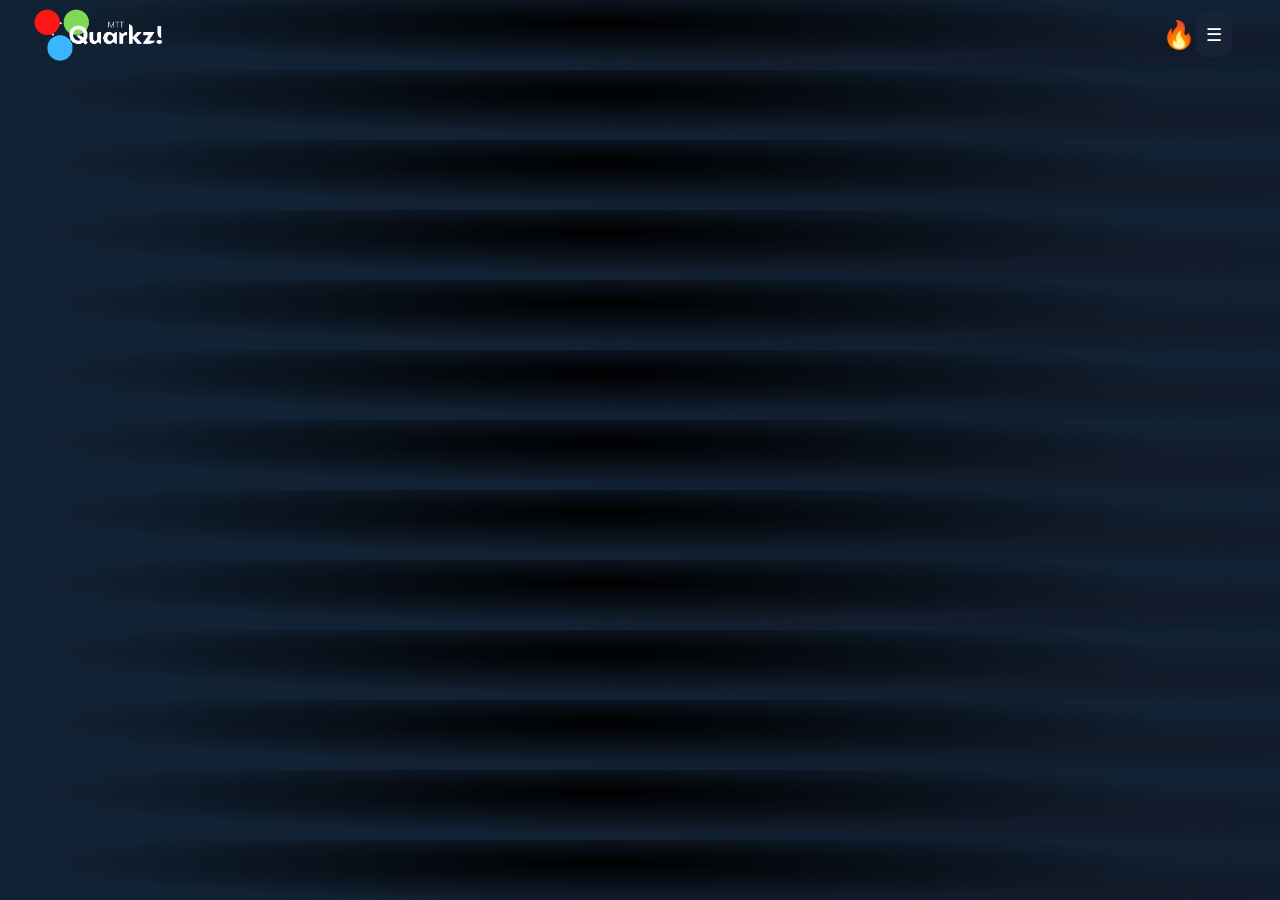
==== commit e33a85c5: "fix up css styles" ====
--- a/index.html
+++ b/index.html
@@ -36,8 +36,7 @@
     <link href="https://cdn.jsdelivr.net/npm/summernote@0.8.18/dist/summernote-lite.min.css" rel="stylesheet">
     <script src="https://cdn.jsdelivr.net/npm/summernote@0.8.18/dist/summernote-lite.min.js"></script>
 
-    <!-- Progress Bar-->
-    <script src="https://cdnjs.cloudflare.com/ajax/libs/progressbar.js/0.6.1/progressbar.min.js" integrity="sha512-7IoDEsIJGxz/gNyJY/0LRtS45wDSvPFXGPuC7Fo4YueWMNOmWKMAllEqo2Im3pgOjeEwsOoieyliRgdkZnY0ow==" crossorigin="anonymous" referrerpolicy="no-referrer"></script>
+    <!-- Custom PDF Viewer -->
     <style>
         .full_page {
             display: none
@@ -54,59 +53,66 @@
         </div>
     </div>
     <div id="watermark">
-        <span id="logo"><img id="ovr_l_1" src="/assets/Quarkz-WT.png" style="height:6vh"><img style="height:6vh"
+        <span id="logo"><img id="ovr_l_1" src="/assets/Quarkz-WT.png"><img
                 id="ovr_l_2" src="/assets/Quarkz.png"></span>
         <div id="w_holder">
             <span id="spoints" class="no-print"></span>
             <span id="dsh_btn" class="no-print">☰</span>
         </div>
     </div>
-    <div class="full_page flex_type" id="bugreport" style="display:flex;align-items: center;justify-content: center;">
-        <iframe
+    <div class="full_page flex_type" id="bugreport">
+        <iframe id = "bgrep_frame" 
             src="https://docs.google.com/forms/d/e/1FAIpQLSeo2JZDaBApBiTeXmAnkVX60hSuJGHJkd9jsF9ePg0iM9ufjA/viewform?embedded=true"
-            style="width:90vw;height:90vh;border:none;" frameborder="0" marginheight="0"
+            frameborder="0" marginheight="0"
             marginwidth="0">Loading…</iframe>
     </div>
-    <div id="login" class="full_page flex_type" style="justify-content: center;">
+    <div id="login" class="full_page flex_type">
         <div id="lgn_bx">
-            <span style="font-size: 5vh;">Welcome to Quarkz</span>
+            <span class = "in_t">Welcome to Quarkz</span>
             <input type="text" id="lg_uname" class="text_bx_1" placeholder="Username">
             <input type="password" id="lg_pass" class="text_bx_1" placeholder="Password">
             <div>
                 <button class="tst_btn rpl" id="sgn_in">Sign In</button>
-                <!-- <button class="tst_btn rpl" id="sgn_in_google">Sign In With Google</button> -->
                 <button class="tst_btn rpl" id="reg_in">Register</button>
             </div>
-            <span id="lgn_err" class="err_txt" style="display: none;">ERROR:Wrong Username Or Password</span>
-            <span style="margin:auto;font-size:14px;text-decoration: none;"><a href="/#/about"
-                    style="color: white;">About</a>&nbsp;&nbsp;<a href="/#/legal"
-                    style="color: white;">Legal</a>&nbsp;&nbsp;<a href="/#/bugreport" style="color: white;">Report A
-                    Bug</a></span>
-        </div>
+            <span id="lgn_err" class="err_txt">ERROR:Wrong Username Or Password</span>
+            <span class = "lgn_c_1"><a href="/#/about"
+                >About</a>&nbsp;&nbsp;<a href="/#/legal"
+                >Legal</a>&nbsp;&nbsp;<a href="/#/bugreport">Report A Bug</a>
+            </span>
+            <span class = "lgn_c_1">
+                <a href="/#/mainsformulas">Formula Sheets</a>&nbsp;&nbsp;
+                <a href="/#/downloads">Downloads</a>
+            </span>
+        </div>
+    </div>
+    <div id="guest_dashboard" class="full_page flex_type">
+        
     </div>
     <div id="appinfo" class="full_page flex_type">
-        <span style="font-size: 5vh;">App Info</span>
+        <span class = "in_t">App Info</span>
         <pre id="ren_appinf"></pre>
     </div>
     <div id="aboutus" class="full_page flex_type">
-        <span style="font-size: 5vh;">About Us</span>
+        <span class = "in_t">About Us</span>
         <img id="abt_img" src="https://avatars1.githubusercontent.com/u/64828294?s=460&amp;v=4" alt="MTT Photo">
         <span>I Am Mr Techtroid The Main Developer Of <span class="sp_txt">Quarkz!</span></span>
         <span>I Built This Website As A Way For Schools To Head Towards Online Learning</span>
         <span>Its Built In A Way That It Is Easy For Both Teachers And Students To Use</span>
         <span>Quarkz Is Currently Under Beta Version And Many Features Will Come In The Future</span>
         <span>Contact Mail: <span class="sp_txt">mrtechtroid@outlook.com</span></span>
-        <div style="display: flex;flex-direction: row;overflow-y: auto;">
+        <div id = "abt_c_1">
             <button id="lgl_btn" class="tst_btn rpl">Legal</button>
             <button id="rbu_btn" class="tst_btn rpl" onclick="window.location = '/#/bugreport'">Report Bugs</button>
             <button id="apinf_btn" class="tst_btn rpl" onclick="window.location = '/#/appinfo'">App Info</button>
-        </div>
-    </div>
-
-    <div id="legal" class="full_page flex_type" style="text-align: center;">
-        <span style="font-size: 5vh;">Terms And Conditions</span>
+            <a id="contq_btn" href = "https://docs.google.com/forms/d/e/1FAIpQLSfLZ2_GUDv6EYRR3kz53BYtsP3SaTIMfCo8az-xPzUi1nb91A/viewform" class="tst_btn rpl" target="_blank">Contact Us</a>
+        </div>
+    </div>
+
+    <div id="legal" class="full_page flex_type">
+        <span class = "in_t">Terms And Conditions</span>
         <span class="sp_txt">Copyright 2021-23 Quarkz By Mr Techtroid</span>
-        <span style ="font-size: 2vh;">Last Updated: 10 Jan 2023(IST)</span>
+        <span class = "in_t_2">Last Updated: 10 Jan 2023(IST)</span>
         <div id="lgl_container">
             <ol>
                 <h3>Account Information And User Generated Content</h3>
@@ -142,47 +148,33 @@
                 <li>If You Feel Any Content is violating your Copyright and want it to be removed from this site, contact us at the contact us page. We will make sure that we will remove the content in 24 Hours.</li>
                 <h3>Others</h3>
                 <li>These Rules/Terms may be changed without prior consent of any party/(users using the site) at any time.</li>
+                <li>Quarkz! doesnt warrant any discrapancies in the results or any inaccuracies found in the site.</li>
             </ol>
         </div>
     </div>
 
     <div id="schedule" class="full_page flex_type">
-        <span style="font-size: 5vh;">Schedule</span>
-        <iframe id="tmt_frame" src="" style="border: 0" width="100%" height="90%" frameborder="0" scrolling="no"
-            style="background-color: black;color:white"></iframe>
+        <span class = "in_t">Schedule</span>
+        <iframe id="tmt_frame" src="" style="border: 0" width="100%" height="90%" frameborder="0" scrolling="no"></iframe>
     </div>
     <div id="profile" class="full_page flex_type">
-        <span style="font-size: 5vh;">Profile</span>
-        <table class="pro_table" style="border:gray 3px solid;">
-            <tr>
-                <td class="sp_txt">Name:</td>
-                <td id="prf_name"></td>
-            </tr>
-            <tr>
-                <td class="sp_txt">Phone:</td>
-                <td id="prf_phone"></td>
-            </tr>
-            <tr>
-                <td class="sp_txt">Email:</td>
-                <td id="prf_email"></td>
-            </tr>
-            <tr>
-                <td class="sp_txt">Class:</td>
-                <td id="prf_class"></td>
-            </tr>
-            <tr>
-                <td class="sp_txt">Batch:</td>
-                <td id="prf_batch"></td>
-            </tr>
-            <tr>
-                <td class="sp_txt">Gender:</td>
-                <td id="prf_gender"></td>
-            </tr>
-            <tr>
-                <td class="sp_txt">Created On:</td>
-                <td id="prf_crton"></td>
-            </tr>
-        </table>
+        <div id = "prf_tab_t">
+            <div id = "prf_tab_t_t" style = "">
+                <img id = "prf_tab_t_t_img" src = "/assets/Quarkz-T.png">
+                <div id = "prf_tab_t_hold">
+                    <span id="prf_name"></span>
+                    <span class = "prf_det">
+                        <span id="prf_email" ></span>&nbsp;•&nbsp;<span id = "prf_gender"></span>
+                    </span>
+                    <span class = "prf_det">
+                        <span id="prf_phone"></span>&nbsp;•&nbsp;<span id = "prf_class"></span>
+                    </span>
+                    <span class = "prf_det">
+                        <span id="prf_batch"></span>&nbsp;•&nbsp;<span id = "prf_crton"></span>
+                    </span>
+                </div>
+            </div>
+        </div>
         <button id="pass_rst_btn" class="tst_btn rpl">Reset/Change Password</button>
     </div>
     <div id="register" class="full_page flex_type">
@@ -211,7 +203,7 @@
         <button class="tst_btn rpl" id="rg_in">Register</button>
     </div>
     <div id="printable" class="full_page flex_type">
-        <span style="font-size: 5vh;" class="no-print">Export</span>
+        <span class = "in_t" class="no-print">Export</span>
         <hr color="white" width="100%" class="no-print">
         <span class="no-print"><button class="tst_btn rpl no-print" onclick="print()">Print</button><button
                 class="tst_btn rpl no-print" id="shf_btn">Shuffle</button><button class="tst_btn rpl no-print"
@@ -243,18 +235,17 @@
                         id="pe_mat_nno" class="_in_pq" value="-4"></span>
             </div>
         </div>
-        <div id="eqb_instr" style="text-align: left;width:90%;font-size: 14px;"><span style="color: green;">General
+        <div id="eqb_instr"><span style="color: green;">General
                 Instructions:&nbsp;&nbsp;</span><span id="equ_gi"></span>
             <hr color="white" width="100%">
         </div>
 
-        <div id="eqb_add" style="width:90%;font-size: 14px;z-index: 1;" type="1">
-        </div>
-    </div>
-    <div id="functions" class="full_page flex_type" style="overflow-y: scroll;">
-        <span style="font-size: 5vh;" class="">Functions</span>
-        <div class="flex_type"
-            style="flex-direction: column;align-items: center;overflow-y: scroll;width: 50vw;height:60vh;">
+        <div id="eqb_add" type="1">
+        </div>
+    </div>
+    <div id="functions" class="full_page flex_type">
+        <span class = "in_t" class="">Functions</span>
+        <div id = "func_hold" class="flex_type">
             <div class="dshbox_v2 rpl" onclick="window.location.hash = '#/add/tpc'">Add Topics</div>
             <div class="dshbox_v2 rpl" onclick="window.location.hash = '#/add/qubank'">Add Question Bank</div>
             <div class="dshbox_v2 rpl" onclick="window.location.hash = '#/add/simulation'">Add Simulations</div>
@@ -265,18 +256,18 @@
             <div class="dshbox_v2 rpl" onclick="window.location.hash = '#/edit_exams'">Edit Exams</div>
         </div>
     </div>
-    <div id="fu_uplimg" class="full_page flex_type" style="overflow-y: scroll;">
+    <div id="fu_uplimg" class="full_page flex_type ovr-scroll">
         <input type="file" id="aq_file" class="_in_aq">
         <button class="tst_btn rpl" id="upl_files"></button>
         <input class="_in_aq" id="aq_uplurl" type="text">
     </div>
-    <div id="fu_simulation" class="full_page flex_type" style="overflow-y: scroll;">
-        <span style="font-size: 5vh;" class="">Add/Edit Simulation</span>
+    <div id="fu_simulation" class="full_page flex_type ovr-scroll">
+        <span class = "in_t" class="">Add/Edit Simulation</span>
         <input type="text" id="aq_simname" class="_in_aq" placeholder="Simulation Name">
         <input type="url" id="aq_simurl" class="_in_aq" placeholder="Simulation URL">
         <input type="text" id="aq_simprov" class="_in_aq" placeholder="Simulation Provider">
         <input type="text" id="aq_simlicense" class="_in_aq" placeholder="Simulation License">
-        <select name="type" id="aq_simsubj" class="_in_aq" style="color:red">
+        <select name="type" id="aq_simsubj" class="_in_aq col-red">
             <option value="physics">Physics</option>
             <option value="chemistry">Chemistry</option>
             <option value="maths">Maths</option>
@@ -287,16 +278,16 @@
         </select>
         <button class="tst_btn rpl" id="aq_sims_save">Save</button>
     </div>
-    <div id="fu_topic" class="full_page flex_type" style="overflow-y: scroll;">
-        <span style="font-size: 5vh;" class="" id="fu_topic_title">Add/Edit Topic</span>
+    <div id="fu_topic" class="full_page flex_type ovr-scroll">
+        <span class = "in_t" class="" id="fu_topic_title">Add/Edit Topic</span>
         <input type="text" id="aq_tpcname" class="_in_aq" placeholder="Tests/Topic/Question Bank Name">
-        <select name="type" id="aq_tpclevel" class="_in_aq" style="color:red">
+        <select name="type" id="aq_tpclevel" class="_in_aq col-red">
             <option value="jee">JEE</option>
             <option value="neet">NEET</option>
             <option value="foundation">Foundation</option>
         </select>
         <input type="text" id="aq_tpc_chapterid" class="_in_aq" placeholder="Chapter ID">
-        <select name="type" id="aq_tpc_subj" class="_in_aq" style="color:red">
+        <select name="type" id="aq_tpc_subj" class="_in_aq col-red">
             <option value="physics">Physics</option>
             <option value="chemistry">Chemistry</option>
             <option value="maths">Maths</option>
@@ -319,7 +310,7 @@
             </div>
             <div
                 style="border: 2px lime solid;width:75vw;display: flex;flex-direction: column;overflow-y: scroll;height:50vh;">
-                <select name="type" id="aq_mode" class="_in_aq" style="color:red">
+                <select name="type" id="aq_mode" class="_in_aq col-red">
                     <option value="question">Question</option>
                     <option value="lesson">Lesson</option>
                     <option value="exam">Exam</option>
@@ -337,7 +328,7 @@
                     <div class="summernote" id="aq_expl">Explanation</div>
                     <textarea type="answer" id="aq_hint" class="_in_aq" style="resize: none;overflow-y: scroll;"
                         placeholder="Hint"></textarea>
-                    <select name="type" id="aq_section" class="_in_aq" style="color:red">
+                    <select name="type" id="aq_section" class="_in_aq col-red">
                         <option value="Physics">Physics</option>
                         <option value="Chemistry">Chemistry</option>
                         <option value="Math">Math</option>
@@ -348,7 +339,7 @@
                     </select>
                 </div>
                 <div id="aq_ans_hold">
-                    <select name="type" id="aq_type" class="_in_aq" style="color:red">
+                    <select name="type" id="aq_type" class="_in_aq col-red">
                         <option value="mcq">MCQ</option>
                         <option value="mcq_multiple">MCQ Multiple</option>
                         <option value="matrix">Matrix</option>
@@ -448,7 +439,7 @@
             <hr style="width: 100%;">
             <span style="font-size: small;">© 2021-23 Quarkz!</span>
         </div>
-        <div style="display: flex;flex-direction: row;flex-wrap: wrap;margin-left: 10px;align-items: flex-start;height:100%;margin-top: 15px;justify-content: space-evenly;">
+        <div style="display: flex;flex-direction: row;flex-wrap: wrap;margin-left: 10px;align-items: flex-start;height:100%;margin-top: 15px;justify-content: space-evenly;overflow-y: scroll;">
             <div id="db_exam_info" style="display:flex;flex-direction:column;overflow-y: scroll;height: 30vh;border:grey solid 2px;width:400px;border-radius: 10px 10px 10px 10px;align-items: center;margin:5px;">
                 <span style = "font-size: 25px;color:yellow">Exam Info</span>
                 <div id = "db_exam_list"></div>
@@ -460,8 +451,8 @@
             </div>
             <div id="db_study_resources" style="display:flex;flex-direction:column;height: 30vh;border:grey solid 2px;width:400px;border-radius: 10px 10px 10px 10px;align-items: center;margin:5px;text-align: center;">
                 <span style = "font-size: 25px;color:yellow">Additional Study Resources</span>
-                <div class = "tlinks_min rpl" onclick = "window.location.hash = '/mainsformulas/'"><span style="font-size: 16px;">JEE Mains Formula Sheets</span></div>
-                <div class = "tlinks_min rpl" onclick = "window.location.hash = '/downloads/'"><span style="font-size: 16px;">FREE PDF Downloads</span></div>
+                <div class = "tlinks_min rpl" onclick = "window.location.hash = '/mainsformulas'"><span style="font-size: 16px;">JEE Mains Formula Sheets</span></div>
+                <div class = "tlinks_min rpl" onclick = "window.location.hash = '/downloads'"><span style="font-size: 16px;">FREE PDF Downloads</span></div>
             </div>
         </div>
     </div>
@@ -480,7 +471,7 @@
         </div>
     </div>
     <div id="singletestreport" class="full_page flex_type">
-        <span style="font-size: 5vh;">Random Test 1</span>
+        <span class = "in_t">Random Test 1</span>
         <hr color="white" width="100%">
         <div class="progressbar_tr">
             <div class="pb_tr_in" style="width: 70%;"><span>70%</span></div>
@@ -559,7 +550,7 @@
         </table>
     </div>
     <div id="testsummary" class="full_page flex_type">
-        <span style="font-size: 5vh;">Test Summary</span>
+        <span class = "in_t">Test Summary</span>
         <hr color="white" width="100%">
         <table class="pro_table">
             <tr>
@@ -583,7 +574,7 @@
         </table>
     </div>
     <div id="testinfo" class="full_page flex_type">
-        <span style="font-size: 5vh;">Tests</span>
+        <span class = "in_t">Tests</span>
         <hr color="white" width="100%">
         <div><button class="tst_btn rpl" id="ti_act">Active Tests</button><button class="tst_btn rpl"
                 id="ti_fin">Finished Tests</button><button class="tst_btn rpl" id="ti_upc">Upcoming Tests</button></div>
@@ -593,18 +584,17 @@
         </div>
     </div>
     <div id="test_instructions" class="full_page flex_type">
-        <span style="font-size: 5vh;">Test Instructions</span>
+        <span class = "in_t">Test Instructions</span>
         <hr color="white" width="100%">
         <div style="width:80vw;overflow-y: scroll;border:yellow 3px solid;display: flex;flex-direction: column;">
             <span style="font-size:5vh;text-align: center;">Please Read The Instructions And Terms Carefully</span>
             <ol>
-                <li>Total Duration of Examination is <span id="test_time">180 minutes.</span></li>
                 <li>The Exam Must Be Completed In 1 Sitting. You Will Be Able To Open It Once. </li>
                 <li>Read Every Question Carefully And Select Your Answer</li>
                 <li>Try To Answer As Many Questions As Possible In The Exam</li>
                 <li>When the timer reaches zero, the examination will end by itself. You will not be required to end or
                     submit your examination.</li>
-                <li>Make Sure To Have A Good Internet Connection</li>
+                <li>Make Sure To Have A Good Internet Connection. Loss in Internet Connectivity may prevent submission of answers. </li>
                 <li>DO NOT TRY TO Minimise The Full Screen Mode Of The Exam. You Will Recieive 1 Warning For Doing So
                     After Which Your Test Will End</li>
                 <li>I have read and understood all the instructions. </li>
@@ -623,6 +613,17 @@
     </div>
     <div id="testv1" class="full_page flex_type"
         style="flex-direction: row;flex-wrap: wrap;height:max-content;min-height: 90vh;">
+        <div id="t1_msg_popup" class="overlay">
+            <div class="popup">
+                <center>
+                    <h2 id="t1_msg_popup_txt">Note</h2>
+                </center>
+                <a class="close"
+                    onclick="document.getElementById('t1_msg_popup').style.visibility = 'hidden';document.getElementById('t1_msg_popup').style.opacity = '0';document.getElementById('t1_msg_action').onclick = ''">&times;</a>
+                <p id="t1_msg_popup_content"></p>
+                <button class = "tst_btn rpl" id = "t1_msg_action"></button>
+            </div>
+        </div>
         <div style="display: flex;flex-direction: column;width: 60vw;height:80vh;margin:10px;min-width: 300px;">
             <div id="tt_extrabx" style="display: flex;flex-direction:row;height: 40px;margin:10px;">
                 <span id="tt_timeleft"
@@ -680,7 +681,7 @@
         </div>
     </div>
     <div id="test_end" class="full_page flex_type">
-        <span style="font-size: 5vh;" id="te_title">The Test Has Ended</span>
+        <span class = "in_t" id="te_title">The Test Has Ended</span>
         <span style="font-size:3vh;">Your Results Will Be Released After<span id="te_endtime"></span></span>
         <a class="tst_btn rpl" href="/#/dashboard">Go To Dashboard</a>
         <hr color="white" width="100%">
@@ -770,11 +771,12 @@
         <div id="tp_lesson" style="width: 80%;">
                 <div id="tp_full_vid">
                         <!-- <iframe id = "video" style = "width:80%; height: 450px; border-style: solid; ;border-width: 10px;" hidden = "True"  allow = "autoplay"></iframe> -->
-                    <div style="pointer-events: none;height: 300px;">
+                    <div style="pointer-events: none;width:100%;">
                             <div><div id="player" style="width: 100%;"></div></div>
+                            <div id = "yt_progressBar" style ="width:100%;"><div id = "yt_progressBar_in"></div></div>
                     </div>
                     <div id="toolbar"
-                        style="align-items: center; z-index: 3;width:68vw;color: white;border-radius: 0px 0px 12px 12px;display:flex;flex-direction:row;justify-content: space-evenly;width:30vw">
+                        style="border:3px solid grey; border-radius: 10px 10px 10px 10px;padding-left: 5px;padding-right: 5px;">
                         <span class="material-icons" id="tp_bw_btn" onclick="player.seekTo(player.getCurrentTime()-10)"
                             title="-10 Seconds">fast_rewind</span>
                         <span class="material-icons" id="tp_pl_btn" title="Play"
@@ -789,9 +791,8 @@
                             title="Mute/Unmute">volume_up</span>
                         <span id="mute" class="material-icons" id="tb_um_btn" title="Mute/Unmute"
                             onclick="fullscreen()">fit_screen</span>
-                        <span class="btncmd" id="tb_wy_btn" onclick="window.open(player.getVideoUrl())"
-                            title="Watch On Youtube"><img style="filter: invert(1)"
-                                src="[data-uri]"></span>
+                        <span class="material-symbols-outlined" id="tb_wy_btn" onclick="window.open(player.getVideoUrl())"
+                            title="Watch On Youtube">youtube_activity</span>
                         <input type="range" min="0" max="100" value="50" id="tb_vl_br" style="background-color: grey;"
                             onchange="volumechange()" oninput="volumechange()">
                     </div>
@@ -837,18 +838,18 @@
         </div>
     </div>
     <div id="chapter" class="full_page flex_type">
-        <span style="font-size: 5vh;" id="chp_chaptername">Topic</span>
-        <span style="font-size: 5vh;">Topic</span>
+        <span class = "in_t" id="chp_chaptername">Topic</span>
+        <span class = "in_t">Topic</span>
         <hr color="white" width="100%">
         <div id="chp_tpc_list" style="overflow-y: scroll;height:30vh;" class="flex_type">
         </div>
-        <span style="font-size: 5vh;">Question Banks</span>
+        <span class = "in_t">Question Banks</span>
         <hr color="white" width="100%">
         <div id="chp_qbk_list" style="overflow-y: scroll;height:30vh;" class="flex_type">
         </div>
     </div>
     <div id="chapterlist" class="full_page flex_type">
-        <span style="font-size: 5vh;">Chapters</span>
+        <span class = "in_t">Chapters</span>
         <hr color="white" width="100%">
         <div style="display: flex;flex-direction: row;flex-wrap: wrap;">
             <button class="tst_btn rpl" id="pchb">Physics</button>
@@ -863,7 +864,7 @@
         </div>
     </div>
     <div id="simlist" class="full_page flex_type">
-        <span style="font-size: 5vh;">Simulations List</span>
+        <span class = "in_t">Simulations List</span>
         <hr color="white" width="100%">
         <div style="display: flex;flex-direction: row;flex-wrap: wrap;">
             <button class="tst_btn rpl" id="psims">Physics</button>
@@ -878,9 +879,9 @@
         </div>
     </div>
     <div id="simulations" class="full_page flex_type">
-        <span style="font-size: 5vh;">Simulations</span>
-        <hr color="white" width="100%">
-        <div style="display: flex;flex-direction: row;flex-wrap: wrap;"><span style="font-size: 5vh;" id="sms_name">Sim
+        <span class = "in_t">Simulations</span>
+        <hr color="white" width="100%">
+        <div style="display: flex;flex-direction: row;flex-wrap: wrap;"><span class = "in_t" id="sms_name">Sim
                 Name</span><button class="tst_btn rpl" id="sms_edit" style="display: none;"
                 onclick='window.location.hash = "#/edit_sim/" + window.location.hash.split("#/sims/")[1]'>Edit
                 Sim</button></div>
@@ -914,7 +915,7 @@
     </div>
     <div id="cyberhunt" class="full_page flex_type">
         <div id="cyb_code" class="flex_type">
-            <span style="font-size: 5vh;">Join Cyberhunt!</span>
+            <span class = "in_t">Join Cyberhunt!</span>
             <hr color="white" width="100%">
             <span>Do You Want To Join A Cyberhunt?Enter The Cyberhunt Code Below:</span>
             <input id="cyb_cd_in" class="_in_aq" placeholder="i2a01pmzshn1">
@@ -1004,7 +1005,7 @@
         </div>
     </div>
     <div id = "usernotes" class="full_page flex_type" style="flex-direction: row;">
-        <div id = "un_list" style="border:3px solid grey;width:20vw;height:90%">
+        <div id = "un_list" style="border:3px solid grey;width:25vw;height:90%">
 
         </div>
         <div id = "un_render" style="width:77vw;height:100%">
@@ -1042,7 +1043,10 @@
             <button class = "tst_btn rpl" id = "msg_action"></button>
         </div>
     </div>
-    <div id = "downloads">
+    <div id = "downloads" class="full_page flex_type">
+
+    </div>
+    <div id = "mainsformulas" class="full_page flex_type">
 
     </div>
     <script src="js/main.js" type="module"></script>
--- a/css/main.css
+++ b/css/main.css
@@ -1,3 +1,10 @@
+:root{
+  --bgcolor: #122235;
+  --bgimage: radial-gradient(at 47% 33%, hsl(0.00, 0%, 0%) 0, transparent 59%),radial-gradient(at 82% 65%, hsl(218.00, 39%, 11%) 0, transparent 55%);
+  --yellow: rgb(228, 228, 3);
+  --black: rgb(0, 0, 0);
+}
+
 html {
   scroll-behavior: smooth;
 }
@@ -7,26 +14,11 @@
   flex-direction: column;
   font-family: Nunito;
   font-size: 3vh;
-  background-color: #122235;
-  background-image:
-    radial-gradient(at 47% 33%, hsl(0.00, 0%, 0%) 0, transparent 59%),
-    radial-gradient(at 82% 65%, hsl(218.00, 39%, 11%) 0, transparent 55%);
-  justify-content: center;
-  align-items: center;
-  color: white;
-}
-
-.text_bx_1 {
-  font-size: 4vh;
-  background-color: transparent;
-  text-decoration: none;
-  border: none;
-  border-bottom: 3px solid rgb(228, 228, 3);
-  outline: none;
-  color: white;
-}
-
-/* Overlay Div */
+  background-color: var(--bgcolor);
+  background-image: var(--bgimage);
+  color: white;
+}
+/* Overlay */
 #overlay {
   display: none;
   position: fixed;
@@ -36,13 +28,11 @@
   left: 0;
   right: 0;
   bottom: 0;
-  background-color: rgb(0, 0, 0);
-  z-index: 2;
-  cursor: pointer;
+  background-color: var(--black);
+  z-index: 1;
 }
 
 #overlay_div {
-  font-family: Consolas;
   color: white;
   top: 50%;
   left: 50%;
@@ -50,12 +40,44 @@
   transform: translate(-50%, -50%);
   -ms-transform: translate(-50%, -50%);
 }
-
+#login{
+  justify-content: center;
+}
+.in_t{
+  font-size: 5vh;
+}
+.in_t_2{
+  font-size: 2vh;
+}
+#legal{text-align: center;}
 #ovr_logo {
-  font-family: Arial;
   font-size: 4vh;
   font-weight: bold;
   margin-left: 2vw;
+}
+.lgn_c_1{
+  margin:auto;
+  font-size:14px;
+  text-decoration: none;
+  color: white;
+}
+#bgrep_frame{
+  width:90vw;height:90vh;border:none;
+}
+#abt_c_1{
+  display: flex;
+  flex-direction: row;
+  overflow-y: auto;
+}
+/* Login Page */
+.text_bx_1 {
+  font-size: 4vh;
+  background-color: transparent;
+  text-decoration: none;
+  border: none;
+  border-bottom: 3px solid var(--yellow);
+  outline: none;
+  color: white;
 }
 
 /* Watermark Div */
@@ -76,12 +98,11 @@
 }
 
 #logo {
-  font-family: Arial;
-  font-size: 4vh;
-  font-weight: bold;
   margin-left: 2vw;
 }
-
+#lgn_err{
+  display: none;
+}
 /* Login */
 #lgn_bx {
   display: flex;
@@ -150,6 +171,7 @@
   border: gray 3px solid;
   width: 20vw;
 }
+
 .dimmed:after {
   content: " ";
   z-index: 10;
@@ -161,56 +183,77 @@
   right: 0;
   background: rgba(0, 0, 0, 0.5);
 }
+
 .pro_table th {
   border: orangered 3px solid;
   width: 20vh;
 }
-.t_crr{ position: relative;}
-.t_incrr{ position: relative;}
-.t_unat{ position: relative;}
-.t_crr::before{
+
+.t_crr {
+  position: relative;
+}
+
+.t_incrr {
+  position: relative;
+}
+
+.t_unat {
+  position: relative;
+}
+
+.t_crr::before {
   position: absolute;
   content: 'C';
-  bottom:2px;
-  right:8px;
-  color:rgb(0, 4, 255);
+  bottom: 2px;
+  right: 8px;
+  color: rgb(0, 4, 255);
   background: url('[data-uri]')
 }
-.t_incrr::before{
+#bugreport{
+  display:flex;
+  align-items: center;
+  justify-content: center;
+}
+.t_incrr::before {
   position: absolute;
   content: 'X';
-  bottom:2px;
-  right:8px;
-  color:rgb(0, 4, 255);
-  background:url('[data-uri]')
-}
-.t_unat::before{
+  bottom: 2px;
+  right: 8px;
+  color: rgb(0, 4, 255);
+  background: url('[data-uri]')
+}
+
+.t_unat::before {
   position: absolute;
   content: 'U';
-  bottom:2px;
-  right:8px;
-  color:rgb(0, 4, 255);
-  background:url('[data-uri]')
-}
-.fto_box{
-  display: flex;
-  height:50px;
-  width:130px;
+  bottom: 2px;
+  right: 8px;
+  color: rgb(0, 4, 255);
+  background: url('[data-uri]')
+}
+
+.fto_box {
+  display: flex;
+  height: 50px;
+  width: 130px;
   border-radius: 30px 30px 30px 30px;
   background-color: #292f3a;
   flex-direction: column;
   align-items: center;
-  margin:5px;
-  padding:5px;
-
-}
-.fto_box_title{
+  margin: 5px;
+  padding: 5px;
+
+}
+
+.fto_box_title {
   font-size: 14px;
-  color:#a1f506
-}
-.fto_box_content{
-  font-size:20px;
-}
+  color: #a1f506
+}
+
+.fto_box_content {
+  font-size: 20px;
+}
+
 .progressbar_tr {
   background-color: rgb(0, 225, 255);
   border-radius: 13px;
@@ -256,6 +299,7 @@
   flex-direction: column;
   justify-content: left;
 }
+
 .tlinks_min {
   height: max-content;
   border: yellow 1px solid;
@@ -280,6 +324,8 @@
 
 #tmt_frame {
   filter: invert(.9) saturate(0.5) hue-rotate(145deg);
+  background-color: black;
+  color:white
 }
 
 .t_endon {
@@ -300,7 +346,8 @@
   color: white;
 
 }
-.tb_q_mcq_p{
+
+.tb_q_mcq_p {
   height: max-content;
   border: yellow 1px solid;
   padding: 2px;
@@ -309,8 +356,9 @@
   margin: 6px;
   /* background-color: #393E46; */
   color: white;
-  padding-left:8px;
-}
+  padding-left: 8px;
+}
+
 .fqu_mcq {
   width: 100%;
   background-color: black;
@@ -438,6 +486,9 @@
 }
 
 #eqb_add {
+  width:90%;
+  font-size: 14px;
+  z-index: 1;
   counter-reset: qno;
 }
 
@@ -447,6 +498,7 @@
   flex-direction: column;
   justify-content: space-around;
 }
+
 .qb_mcq_exp {
   counter-reset: optno;
   display: flex;
@@ -469,9 +521,11 @@
   position: absolute;
   right: 10px
 }
+
 .qb_qt_ty {
   position: relative !important;
 }
+
 .qb_mcq_opt {
   counter-increment: optno;
   width: 20vw;
@@ -495,10 +549,12 @@
 
 #ovr_l_2 {
   display: none;
+  height:6vh;
 }
 
 #ovr_l_1 {
   display: block;
+  height:6vh;
 }
 
 .qb_img {
@@ -513,7 +569,9 @@
 .qb_q {
   counter-increment: qno;
 }
-
+#eqb_instr{
+  text-align: left;width:90%;font-size: 14px;
+}
 @media screen {
   div.divFooter {
     display: none;
@@ -562,7 +620,7 @@
     margin: 0;
     background: url("/assets/Q_Print.png");
     /* background: */
-      /* url('data:image/svg+xml;utf8,<svg style = "font-family:Arial;font-size:14px;" xmlns="http://www.w3.org/2000/svg"  viewBox="0 0 50 60"><text x="0" y="25" fill="%23dbd9d3">Quarkz!</text></svg>') 0 0/100% 100vh; */
+    /* url('data:image/svg+xml;utf8,<svg style = "font-family:Arial;font-size:14px;" xmlns="http://www.w3.org/2000/svg"  viewBox="0 0 50 60"><text x="0" y="25" fill="%23dbd9d3">Quarkz!</text></svg>') 0 0/100% 100vh; */
   }
 
   #ovr_l_1 {
@@ -620,9 +678,12 @@
     -ms-user-select: none;
     user-select: none;
   }
-  .les_q, .les_expl{
+
+  .les_q,
+  .les_expl {
     color: black !important;
   }
+
   .qbtp_q {
     color: black !important;
     border-bottom: black 1px solid;
@@ -689,8 +750,12 @@
   height: max-content !important;
 }
 
-
-
+#functions{
+  overflow-y: scroll;
+}
+#func_hold{
+  flex-direction: column;align-items: center;overflow-y: scroll;width: 50vw;height:60vh;
+}
 #dsh_btn {
   z-index: 99;
   border: none;
@@ -702,11 +767,18 @@
   border-radius: 10px;
   font-size: 18px;
 }
-#tp_full_vid{
+.ovr-scroll{
+  overflow-y: scroll;
+}
+.col-red{
+  color:red;
+}
+#tp_full_vid {
   display: flex;
   flex-direction: column;
-  
-}
+  align-items: center;
+}
+
 #dsh_btn:hover {
   background-color: rgba(18, 48, 146, 0.5);
 }
@@ -727,26 +799,30 @@
   text-align: left;
   font-size: 14px;
 }
-#fto_leaderboard{
+
+#fto_leaderboard {
   width: 30vw;
   height: 55vh;
   overflow-y: scroll;
   border: solid 3px yellow;
   text-align: left;
   font-size: 14px;
-  
-}
-#tt_timespent{
+
+}
+
+#tt_timespent {
   font-size: 14px;
   width: 300px;
 }
-.t_gre{
+
+.t_gre {
   background-color: #122235;
   border-radius: 5px 5px 5px 5px;
   height: 25px;
   width: 50px;
   text-align: center;
 }
+
 .slider {
   -webkit-appearance: none;
   /* Override default CSS styles */
@@ -793,7 +869,62 @@
   appearance: none;
   background: red;
 }
-
+#yt_progressBar {
+  width: 960px;
+  height: 6px;
+  background-color: #444444;
+  display: none;
+  margin-top: 1px;
+  }
+#prf_tab_t{
+  height:30vh;
+  object-fit: cover;
+  width:100%;
+  background: url("/assets/prf_background.webp"),url("/assets/prf_background.png");
+  background-repeat: no-repeat;
+  background-size: cover;
+  background-position: center;
+  display: flex;
+  flex-direction: column;
+  /* align-items: center; */
+  justify-content: center;
+}
+#prf_email::before{
+  content:"✉ "
+}
+#prf_name{
+  font-size: 5vh;color:rgb(0, 0, 0);font-weight: bold;
+}
+.prf_det{
+  font-size: 2vh;color:rgb(80, 79, 79)
+}
+#prf_phone::before{
+  content:"☎ "
+}
+#prf_class::before{
+  content:"Class "
+}
+#prf_crton::before{
+  content:"Joined On "
+}
+#prf_tab_t_t{
+  display: flex;
+  flex-direction: row;
+  align-items: center;
+  padding-left:40px;
+  height:30vh;
+}
+#prf_tab_t_t_img{
+  height:100px;width:100px;
+}
+#prf_tab_t_hold{
+  display: flex;flex-direction: column;height:7vh;margin-left: 5px;height:max-content
+}
+#yt_progressBar div {
+  height: 100%;
+  width: 0;
+  background-color: #ffffff;
+  }
 #volumebar::-moz-range-thumb {
   background: red;
 }
@@ -809,7 +940,9 @@
 .dmName {
   color: mediumspringgreen;
 }
-
+#tb_wy_btn:hover{
+  color:red;
+}
 .rpl {
   background-position: center;
   transition: background 0.8s;
@@ -904,9 +1037,15 @@
   height: 30px;
 
 }
+
 .t_notes {
-  width:20vw;height:5vh;border: 3px cyan solid;color:white;margin:3px;
-}
+  width: 20vw;
+  height: 5vh;
+  border: 3px cyan solid;
+  color: white;
+  margin: 3px;
+}
+
 .tts_notanswer {
   background-image: url("data:image/svg+xml,%0A%3Csvg version='1.2' xmlns='http://www.w3.org/2000/svg' viewBox='0 0 32 32' width='32' height='32'%3E%3Cdefs%3E%3Cimage width='32' height='32' id='img1' href='[data-uri]'/%3E%3C/defs%3E%3Cstyle%3E.a%7Bfill:%23f00%7D%3C/style%3E%3Cuse href='%23img1' x='0' y='0'/%3E%3Crect class='a' x='1' y='1' width='30' height='30' rx='5'%3E%3C/rect%3E%3C/svg%3E");
   padding: 5px;
@@ -1049,6 +1188,7 @@
   font-family: Tahoma, Arial, sans-serif;
 }
 
+/* Copyright: Quarkz! */
 .popup .close {
   position: absolute;
   top: 20px;
@@ -1060,6 +1200,37 @@
   color: rgb(233, 236, 10);
 }
 
+#toolbar {
+  align-items: center;
+  z-index: 3;
+  width: 30vw;
+  color: white;
+  border-radius: 0px 0px 12px 12px;
+  display: flex;
+  flex-direction: row;
+  justify-content: space-evenly;
+}
+#tb_vl_br{
+  margin: auto;
+  -webkit-appearance: none;
+  position: relative;
+  overflow: hidden;
+  height: 10px;
+  width: 150px;
+  cursor: pointer;
+  border-radius: 0; /* iOS */
+}
+::-webkit-slider-runnable-track {
+  background: #3f3939;
+}
+::-webkit-slider-thumb {
+  -webkit-appearance: none;
+  width: 20px; /* 1 */
+  height: 40px;
+  background: #fff;
+  box-shadow: -200px 0 0 200px rgb(156, 189, 11); /* 2 */
+  border: 2px solid #999; /* 1 */
+}
 .popup .close:hover {
   color: #06D85F;
 }
